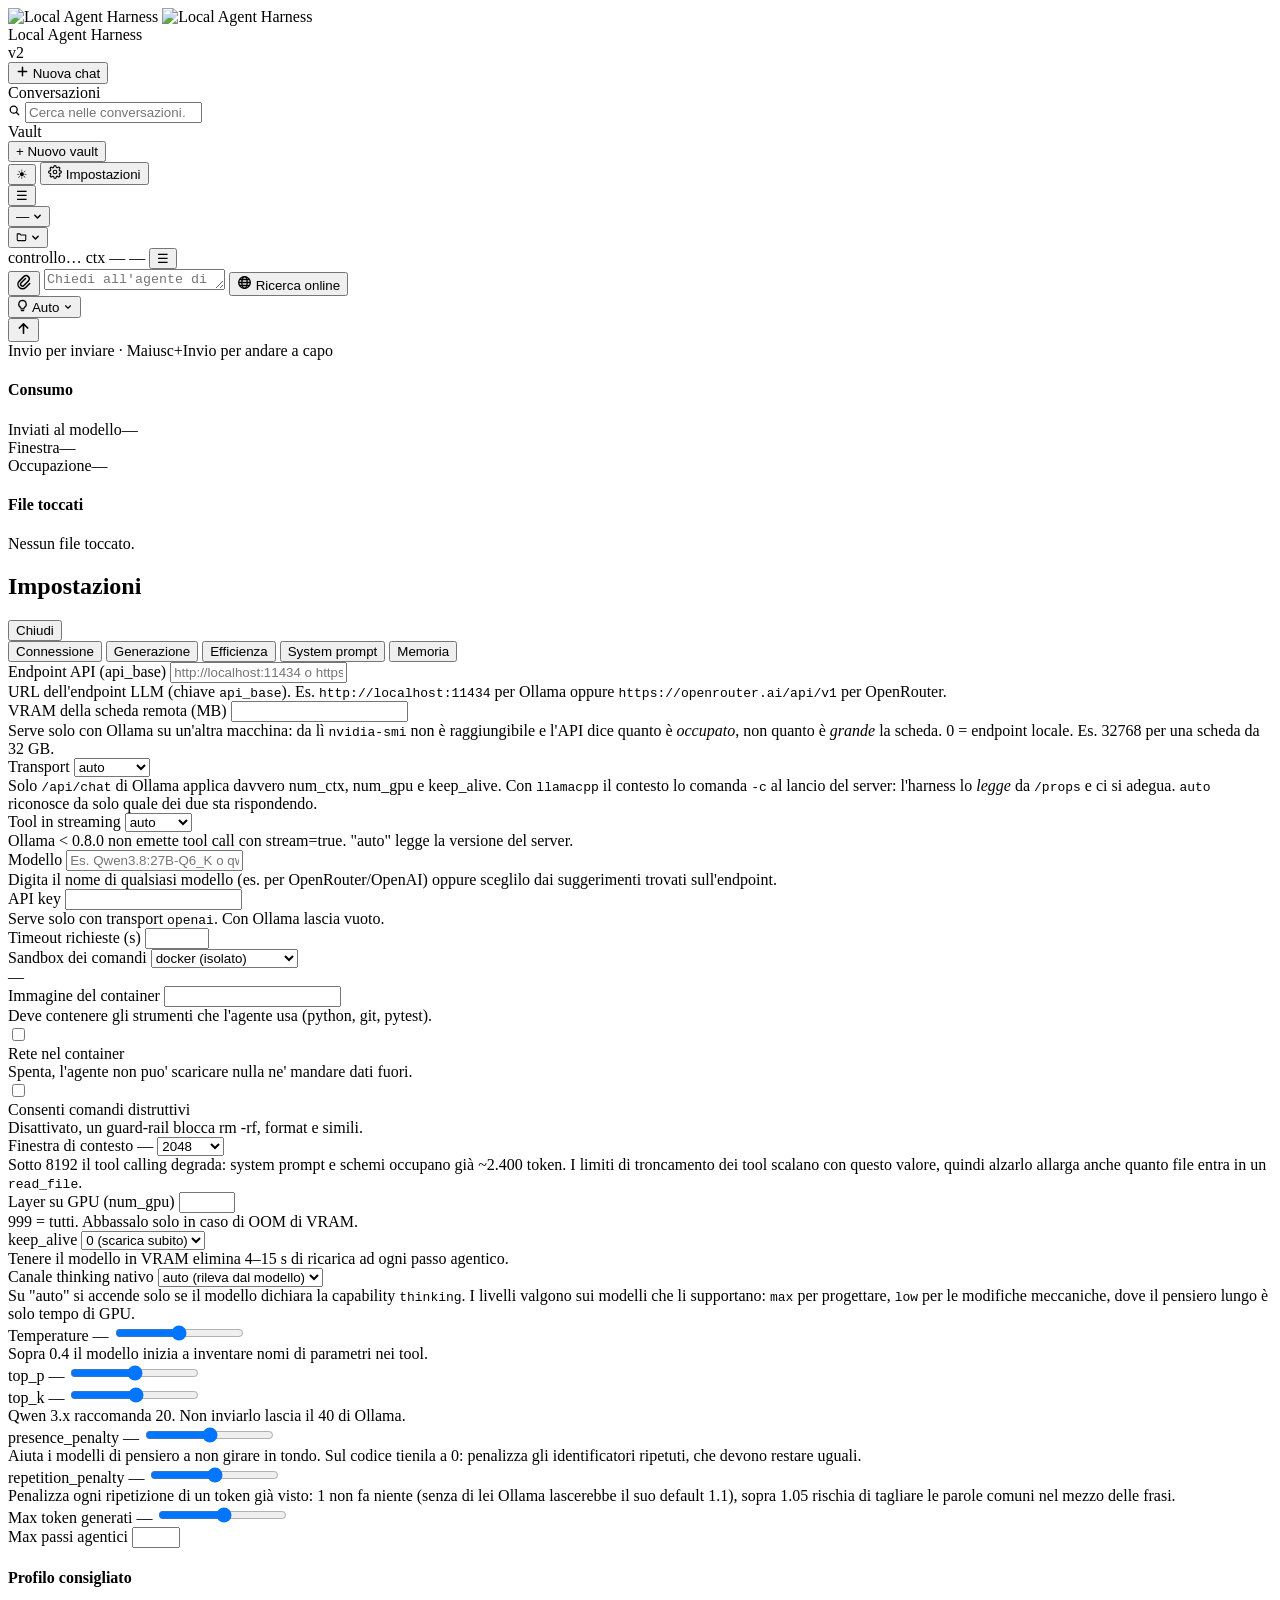
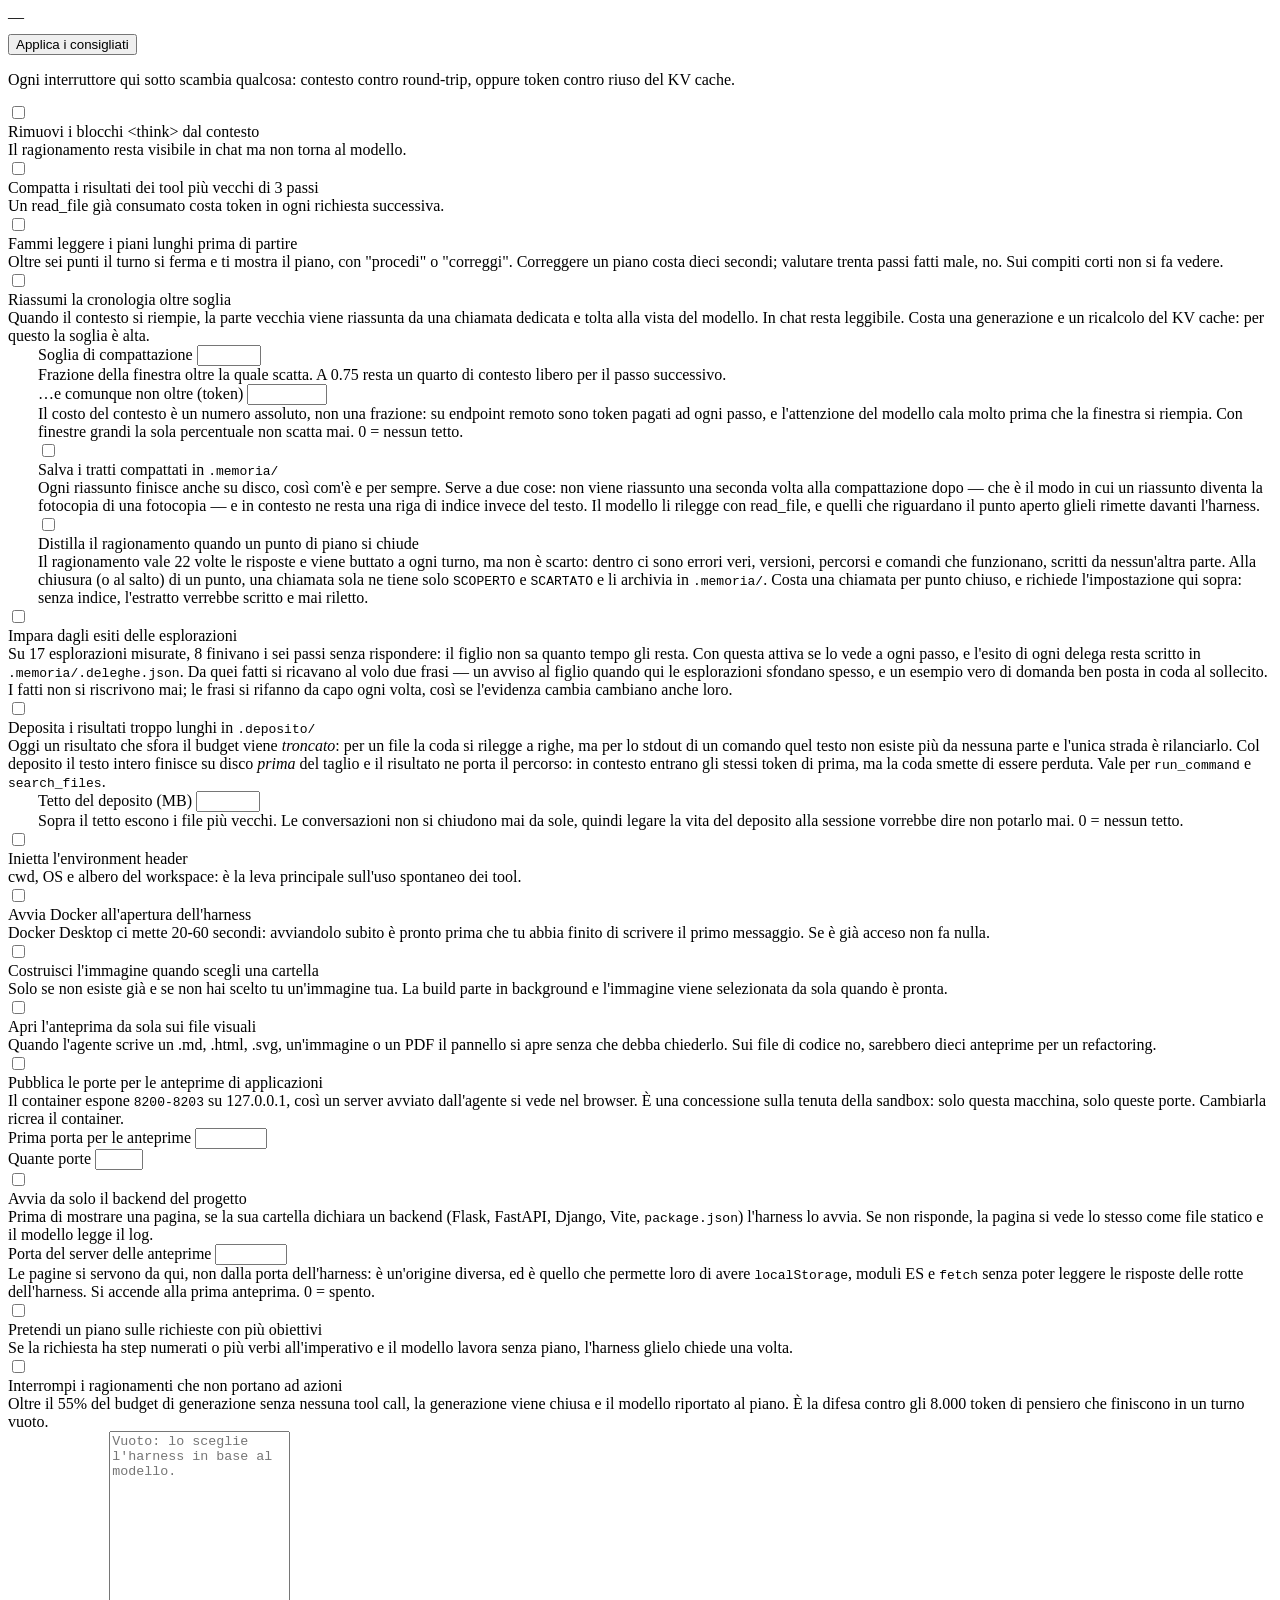
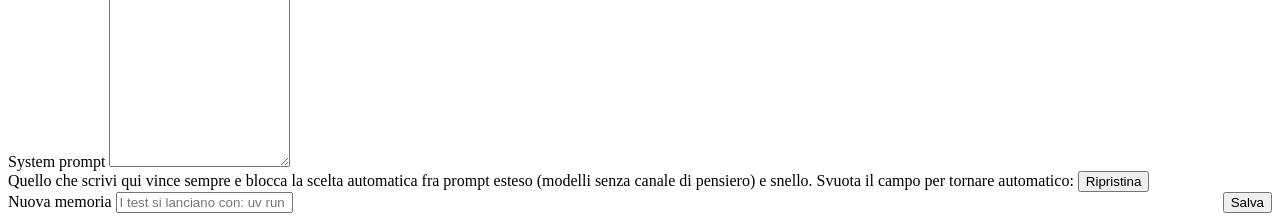
==== web/index.html @ ee2d98bc "audit: tutti i Med e tutti i Low Chiusi i ~30 rilievi Med e i ~70 Low dell'audit del 30/08/2026.  - " ====
<!DOCTYPE html>
<html lang="it" data-theme="light">
<head>
<meta charset="utf-8">
<!-- Nessuna Content-Security-Policy, ed e' una scelta.
     Questa pagina gira su localhost, la serve lo stesso processo che serve la
     sua API, e non ci sono terze parti: niente CDN, nessuno script esterno,
     nessun font remoto. La superficie che una CSP chiuderebbe qui e' il
     markup che il modello scrive -- e quello passa gia' da `esc()` e da
     `markdown()`, che costruiscono testo escapato e non HTML del modello (il
     test `test_il_markup_del_modello_resta_escapato` e' li' per quello).
     L'unico contenuto davvero non nostro, le anteprime scritte dall'agente,
     vive su un'ALTRA origine (server/previewhost.py, porta sua, niente
     cookie, niente CORS): e' li' che sta il confine, e un'intestazione qui
     non lo sposterebbe di un millimetro. -->
<meta name="viewport" content="width=device-width, initial-scale=1">
<!-- I due schemi sono entrambi veri: il tema lo sceglie l'utente con
     `data-theme` sull'<html>. Senza questa riga i controlli nativi -- cursore
     dei campi di testo, barre di scorrimento -- restano nello schema chiaro
     anche quando la pagina e' scura. -->
<meta name="color-scheme" content="dark light">
<title>Local Agent Harness</title>
<link rel="stylesheet" href="/static/style.css">
<!-- Icona della scheda: il robottino ritagliato, senza il riquadro di fondo.
     Un quadrato nero in mezzo alle altre schede è la cosa che si vede, e il
     logo diventa il francobollo dentro. Il tratto è terracotta e il fondo
     trasparente, quindi si legge sia sulle schede chiare sia su quelle scure,
     senza doverne tenere due versioni. -->
<link rel="icon" type="image/png" sizes="64x64" href="/static/favicon-64.png">
<link rel="icon" type="image/png" sizes="32x32" href="/static/favicon-32.png">
<link rel="icon" type="image/png" sizes="16x16" href="/static/favicon-16.png">
</head>
<body>

<div id="app">

  <!-- ------------------------------ sidebar ------------------------------ -->
  <aside id="sidebar">
    <div class="brand">
      <!-- Due file invece di uno ricolorato via CSS: il logo e' un'immagine,
           e un filtro CSS su una foto lascia sempre qualcosa di sporco. Lo
           scambio e' puramente CSS, quindi avviene prima che parta il JS e non
           c'e' un lampo del logo sbagliato al caricamento. -->
      <div class="logo">
        <img class="logo-chiaro" src="/static/logo-light.png" alt="Local Agent Harness">
        <img class="logo-scuro" src="/static/logo-dark.png" alt="Local Agent Harness">
      </div>
      <div style="min-width:0">
        <div class="brand-name" id="brand-name">Local Agent Harness</div>
        <div class="brand-sub" id="brand-sub">v2</div>
      </div>
    </div>

    <button class="new-chat" id="new-chat">
      <svg width="13" height="13" viewBox="0 0 14 14" fill="none" stroke="currentColor" stroke-width="1.6" stroke-linecap="round">
        <path d="M7 2.5v9M2.5 7h9"/>
      </svg>
      Nuova chat
    </button>

    <!-- L'etichetta dice DOVE si sta guardando: dentro un vault l'elenco è
         quello del vault, fuori è quello delle chat libere. Un elenco solo, ma
         non sempre lo stesso: senza l'etichetta l'unico modo di sapere quale
         dei due si ha davanti sarebbe non ritrovarci una chat. -->
    <div class="section-label" id="sessions-label">
      <span id="sessions-label-text">Conversazioni</span>
      <button class="section-back" id="vault-exit" hidden title="Torna alle conversazioni libere">esci</button>
    </div>
    <!-- La ricerca sta in cima all'elenco e non dietro un pulsante: con
         quaranta conversazioni dal titolo che comincia tutto uguale ("Nel
         workspace deve esistere...") scorrere non è un modo di ritrovarle.
         Cerca nel titolo, in quello che è stato detto e nei nomi degli
         allegati, perché sono i tre modi in cui uno se le ricorda. -->
    <div class="search-box">
      <svg class="search-icon" width="13" height="13" viewBox="0 0 16 16" fill="none"
           stroke="currentColor" stroke-width="1.6" stroke-linecap="round">
        <circle cx="7" cy="7" r="4.3"/><path d="m10.2 10.2 3 3"/>
      </svg>
      <input type="search" id="session-search" placeholder="Cerca nelle conversazioni…"
             autocomplete="off" spellcheck="false">
      <button class="search-clear" id="search-clear" title="Pulisci (Esc)" hidden>×</button>
    </div>
    <div id="sessions"></div>

    <!-- Il confine fra i due elenchi si trascina: quanto spazio meritino i
         vault dipende da quanti ne hai e da quante chat tieni aperte sotto,
         e non è una cosa che si possa decidere una volta per tutte da qui.
         Stessa grammatica delle maniglie verticali, ruotata: invisibile a
         riposo, doppio clic per tornare a metà e metà. -->
    <div class="row-grip" id="vaults-grip"
         title="Trascina per dare più o meno spazio ai vault (doppio clic: metà e metà)"></div>

    <!-- Un vault è un posto di lavoro: nome, descrizione, cartella e le chat
         che ci sono state fatte dentro. Cliccarne uno apre la sua schermata
         iniziale, non solo il workspace. La modalità manutentore-wiki è
         diventata una proprietà del vault, non la sua definizione. -->
    <div class="vaults-sec" id="vaults-sec">
      <div class="section-label vaults-label">Vault</div>
      <div class="vault-add">
        <button class="vault-new" id="vault-new" title="Scegli la cartella con Esplora risorse">+ Nuovo vault</button>
      </div>
      <div id="vaults"></div>
    </div>

    <div class="sidebar-foot">
      <button class="icon-btn" id="theme-toggle" title="Tema chiaro/scuro">☀</button>
      <button class="foot-btn" id="open-settings" title="Impostazioni">
        <!-- Ingranaggio vero: il glifo precedente era un cerchio con raggi,
             cioe' visivamente identico al sole del selettore di tema. -->
        <svg width="14" height="14" viewBox="0 0 24 24" fill="none" stroke="currentColor"
             stroke-width="1.9" stroke-linecap="round" stroke-linejoin="round">
          <circle cx="12" cy="12" r="3.1"/>
          <path d="M19.4 15a1.65 1.65 0 0 0 .33 1.82l.06.06a2 2 0 1 1-2.83 2.83l-.06-.06a1.65 1.65 0 0 0-1.82-.33 1.65 1.65 0 0 0-1 1.51V21a2 2 0 1 1-4 0v-.09A1.65 1.65 0 0 0 9 19.4a1.65 1.65 0 0 0-1.82.33l-.06.06a2 2 0 1 1-2.83-2.83l.06-.06a1.65 1.65 0 0 0 .33-1.82 1.65 1.65 0 0 0-1.51-1H3a2 2 0 1 1 0-4h.09A1.65 1.65 0 0 0 4.6 9a1.65 1.65 0 0 0-.33-1.82l-.06-.06a2 2 0 1 1 2.83-2.83l.06.06a1.65 1.65 0 0 0 1.82.33H9a1.65 1.65 0 0 0 1-1.51V3a2 2 0 1 1 4 0v.09a1.65 1.65 0 0 0 1 1.51 1.65 1.65 0 0 0 1.82-.33l.06-.06a2 2 0 1 1 2.83 2.83l-.06.06a1.65 1.65 0 0 0-.33 1.82V9a1.65 1.65 0 0 0 1.51 1H21a2 2 0 1 1 0 4h-.09a1.65 1.65 0 0 0-1.51 1z"/>
        </svg>
        Impostazioni
      </button>
    </div>
  </aside>

  <!-- Divisori trascinabili delle colonne laterali. Sono figli di #app e non
       delle colonne: dentro un contenitore che scorre scorrerebbero con il
       contenuto, e posizionati sulle variabili di larghezza seguono da soli
       la colonna senza che nessuno li aggiorni. -->
  <div class="col-grip" id="sidebar-grip" title="Trascina per ridimensionare · doppio clic per la larghezza di serie"></div>
  <div class="col-grip" id="panel-grip" title="Trascina per ridimensionare · doppio clic per la larghezza di serie"></div>

  <!-- -------------------------------- main ------------------------------- -->
  <main id="main">
    <header id="topbar">
      <button class="icon-btn" id="toggle-sidebar" title="Nascondi la barra laterale">☰</button>
      <!-- Chi lavora e su cosa: due righe, due gocce. Ognuna sta dentro la sua
           ancora, che è larga esattamente quanto la goccia — è ciò che permette
           alla tendina di allinearsi al bordo di quello che si sta guardando
           invece che a quello della colonna, e ciò che le rimette su due righe
           (da inline-flex finivano affiancate, e il bordo di una toccava la
           freccia dell'altra). -->
      <div class="topbar-id">
        <!-- Il modello non è un'etichetta, è una scelta: cambiarlo era un giro
             nelle impostazioni per una cosa che si fa più volte in un'ora. La
             goccia mostra quale gira e apre l'elenco di quelli che l'endpoint
             offre davvero. -->
        <div class="chip-anchor">
          <button class="model-chip" id="model-chip" type="button" aria-haspopup="listbox" aria-expanded="false">
            <span class="title" id="top-title">—</span>
            <svg class="model-caret" width="9" height="9" viewBox="0 0 10 10" fill="none"
                 stroke="currentColor" stroke-width="1.6" stroke-linecap="round" stroke-linejoin="round">
              <path d="M2 3.7 5 6.7l3-3"/>
            </svg>
          </button>
          <div class="model-menu" id="model-menu" role="listbox" hidden></div>
        </div>
        <!-- Il percorso non è una didascalia: è la seconda cosa che si cambia
             più spesso dopo il modello, e stava in fondo alla colonna di
             destra. Qui è già scritto — premerlo apre le ultime cartelle usate
             e il selettore di sistema, cioè il gesto sull'oggetto che si sta
             guardando invece che su un pulsante altrove. -->
        <div class="chip-anchor">
          <button class="ws-chip" id="ws-chip" type="button" aria-haspopup="menu" aria-expanded="false"
                  title="Cambia cartella di lavoro">
            <svg class="ws-folder" width="11" height="11" viewBox="0 0 16 16" fill="none"
                 stroke="currentColor" stroke-width="1.5" stroke-linejoin="round">
              <path d="M1.8 4.2h4l1.2 1.6h7.2v7A1.2 1.2 0 0 1 13 14H3a1.2 1.2 0 0 1-1.2-1.2z"/>
            </svg>
            <span class="sub" id="top-sub"></span>
            <svg class="model-caret" width="9" height="9" viewBox="0 0 10 10" fill="none"
                 stroke="currentColor" stroke-width="1.6" stroke-linecap="round" stroke-linejoin="round">
              <path d="M2 3.7 5 6.7l3-3"/>
            </svg>
          </button>
          <div class="model-menu ws-menu" id="ws-menu" role="menu" hidden></div>
        </div>
      </div>
      <span class="pill wait" id="pill-status" role="status" aria-live="polite"><span class="dot"></span>controllo…</span>
      <span class="pill acc" id="pill-ctx">ctx</span>
      <span class="pill" id="pill-backend">—</span>
      <!-- Sapere se l'agente e' nel recinto o no deve costare un'occhiata,
           non un giro nelle impostazioni. -->
      <span class="pill" id="pill-sandbox">—</span>
      <span class="pill" id="pill-stream" style="display:none"></span>
      <!-- Stesso glifo del pulsante a sinistra, non una sua variante: è lo
           stesso gesto su una colonna diversa, e la colonna la dice già la
           posizione. Due simboli diversi per la stessa azione obbligherebbero
           a impararli entrambi. Sta qui e non più in fondo alla sidebar, dove
           spariva proprio quando si chiudeva la sidebar. -->
      <button class="icon-btn" id="toggle-panel" title="Nascondi il pannello destro">☰</button>
    </header>

    <!-- Chat e anteprima affiancate, divise da una riga verticale. La chat
         resta una colonna intera — thread sopra, composer sotto — e l'anteprima
         le sta accanto a tutta altezza: si legge la conversazione e si guarda
         il risultato senza che nessuno dei due si accorci. Il divisorio si
         trascina. -->
    <div id="main-split">
      <!-- Schermata iniziale di un vault: prende il posto della chat, non le si
           affianca. È la stessa colonna, con un contenuto diverso — un posto in
           cui si arriva, si scrive la prima riga di una chat nuova o si ritrova
           una vecchia. Nascosta finché non si apre un vault. -->
      <div id="vault-col" hidden>
        <div class="vault-home">
          <header class="vault-head">
            <h1 id="vh-nome">—</h1>
            <p class="vault-descr" id="vh-descr"></p>
          </header>

          <!-- Il campo della chat nuova sta in alto e non in fondo all'elenco:
               nove volte su dieci si apre un vault per scriverci, non per
               rileggere. -->
          <div class="vault-composer">
            <textarea id="vh-input" rows="3" placeholder="Nuova conversazione in questo vault…"
                      spellcheck="false"></textarea>
            <button class="btn primary" id="vh-send">Avvia</button>
          </div>

          <div class="vault-chats">
            <div class="section-label">Conversazioni <span class="section-hint" id="vh-count"></span></div>
            <div id="vh-sessions"></div>
          </div>
        </div>
      </div>

      <div id="chat-col">
        <div id="scroller"><div id="thread"></div></div>

        <div id="composer-wrap">
          <div class="composer-toolbar" id="composer-toolbar" hidden>
            <button type="button" class="quick-chip" id="btn-quick-continue" title="Invia subito 'continua' all'agente">
              <span class="chip-icon">▶</span>
              <span class="chip-label">continua</span>
            </button>
          </div>
          <div id="composer">
            <!-- Gli allegati in attesa stanno DENTRO il contenitore, sopra la
                 riga di scrittura: e' il posto in cui li mettono le app di
                 messaggistica, e non per moda -- un file in procinto di
                 partire e' parte del messaggio che si sta scrivendo, non un
                 elenco che vive da un'altra parte dello schermo. Nascosta
                 quando non c'e' niente: una striscia vuota sopra la casella
                 sarebbe un bordo in piu' e basta. -->
            <div id="attach-strip" hidden></div>
            <div class="composer-row">
              <button id="attach" title="Allega file alla conversazione">
                <svg width="16" height="16" viewBox="0 0 16 16" fill="none" stroke="currentColor" stroke-width="1.5" stroke-linecap="round" stroke-linejoin="round">
                  <path d="M9.5 4.5 5.2 8.8a1.9 1.9 0 0 0 2.7 2.7l4.6-4.6a3.2 3.2 0 0 0-4.5-4.5L3.3 7.1a4.5 4.5 0 0 0 6.4 6.4l4-4"/>
                </svg>
              </button>
              <input type="file" id="attach-input" multiple hidden>
              <!-- Goccia "Ricerca online": toggle di modalita', non un allegato.
                   Ancorata a destra della riga, fra la casella e l'invio:
                   cambia COME parte il messaggio. Spenta, il modello non sa
                   nemmeno che il tool esiste: lo schema e la riga di prompt
                   vengono appesi solo quando questa e' attiva. -->
              <textarea rows="1" placeholder="Chiedi all'agente di lavorare sul workspace…"></textarea>
              <button type="button" id="toggle-web-search" class="goccia-web" aria-pressed="false"
                      title="Ricerca online: permette al modello di cercare sul web">
                <svg class="globo" width="15" height="15" viewBox="0 0 16 16" fill="none" stroke="currentColor" stroke-width="1.4" stroke-linecap="round">
                  <circle cx="8" cy="8" r="6.2"/>
                  <ellipse cx="8" cy="8" rx="2.8" ry="6.2"/>
                  <path d="M1.8 8h12.4M2.9 4.8h10.2M2.9 11.2h10.2"/>
                </svg>
                <span>Ricerca online</span>
              </button>
              <div class="chip-anchor think-anchor">
                <button class="goccia-web" id="toggle-think" type="button" aria-haspopup="listbox" aria-expanded="false" title="Livello di pensiero per questo messaggio">
                  <svg width="13" height="13" viewBox="0 0 16 16" fill="none" stroke="currentColor" stroke-width="1.5" stroke-linecap="round" stroke-linejoin="round">
                    <path d="M8 1.8a4.6 4.6 0 0 0-2.55 8.42c.48.33.75.87.75 1.44v.54h3.6v-.54c0-.57.27-1.11.75-1.44A4.6 4.6 0 0 0 8 1.8z"/>
                    <path d="M6.5 14.2h3"/>
                  </svg>
                  <span id="think-label">Auto</span>
                  <svg class="chev" width="10" height="10" viewBox="0 0 16 16" fill="none" stroke="currentColor" stroke-width="1.7" stroke-linecap="round" stroke-linejoin="round"><path d="M4 6l4 4 4-4"/></svg>
                </button>
                <div class="model-menu think-menu" id="think-menu" role="listbox" aria-label="Livello di pensiero" hidden></div>
              </div>
              <button id="send" title="Invia (Invio)">
                <svg id="icon-send" width="15" height="15" viewBox="0 0 16 16" fill="none" stroke="currentColor" stroke-width="1.7" stroke-linecap="round" stroke-linejoin="round">
                  <path d="M8 13V3M3.5 7.5L8 3l4.5 4.5"/>
                </svg>
                <svg id="icon-stop" width="15" height="15" viewBox="0 0 16 16" fill="currentColor" style="display:none">
                  <rect x="4.5" y="4.5" width="7" height="7" rx="1.4"/>
                </svg>
              </button>
            </div>
          </div>
          <div class="composer-hint" id="composer-hint">Invio per inviare · Maiusc+Invio per andare a capo</div>
        </div>
      </div>

      <div id="preview-pane" hidden>
        <div class="preview-grip" id="preview-grip" title="Trascina per ridimensionare · doppio clic per metà schermo"></div>
        <div class="preview-inner">
          <div class="preview-bar">
            <span class="preview-icon" id="ov-icon">◱</span>
            <span class="preview-name" id="ov-title">—</span>
            <span class="preview-sub" id="ov-sub"></span>
            <span style="flex:1"></span>
            <button class="mini-btn" id="ov-reload" title="Ricarica">↻</button>
            <a class="mini-btn" id="ov-external" target="_blank" rel="noopener" title="Apri in una scheda">↗</a>
            <button class="mini-btn" id="ov-close" title="Chiudi (Esc)">✕</button>
          </div>
          <div class="preview-body" id="ov-body"></div>
        </div>
      </div>
    </div>
  </main>

  <!-- ---------------------------- pannello destro ------------------------ -->
  <aside id="panel">
    <!-- L'identità del vault. Sta in cima e compare solo dentro un vault,
         perché è la scheda del posto in cui si sta: nome, a cosa serve, come
         ci si lavora, dov'è. I due testi sono separati di proposito — la
         descrizione è per te e non arriva mai al modello, le istruzioni sì:
         una riga scritta di fretta per ritrovare la cartella non deve
         diventare un ordine che l'agente segue per i mesi successivi. Si
         salvano uscendo dal campo, dentro .vault.json — cioè nella cartella,
         così il vault resta sé stesso anche se lo sposti. -->
    <div class="card" id="vault-card" style="display:none">
      <h4>Vault</h4>
      <label class="field-lite" for="v-nome">Nome</label>
      <input id="v-nome" type="text" maxlength="120" spellcheck="false">
      <label class="field-lite" for="v-descr">Descrizione <span class="hint-inline">solo per te</span></label>
      <textarea id="v-descr" rows="2" maxlength="400" placeholder="Cos'è questo posto"></textarea>
      <label class="field-lite" for="v-istr">Istruzioni <span class="hint-inline">vanno al modello</span></label>
      <textarea id="v-istr" rows="4" maxlength="2000" placeholder="Come si lavora qui dentro"></textarea>
      <div class="switch compact">
        <input type="checkbox" id="v-wiki">
        <div><label for="v-wiki" style="margin:0">Modalità wiki</label>
          <div class="help">L'agente diventa il manutentore di una wiki LLM: <code>raw/</code> immutabile, <code>wiki/</code> sua, schema in <code>CLAUDE.md</code>. Accendendola la struttura viene creata.</div></div>
      </div>
      <div class="kv"><span>Cartella</span><span class="vault-path" id="v-path" title="">—</span></div>
      <div class="kv" id="v-wiki-counts" style="display:none"><span>Wiki</span><span id="v-counts">—</span></div>
    </div>

    <!-- La memoria del vault: quello che l'agente ha capito di QUESTO posto.
         Tre fogli, e la differenza è quanto vivono: le note della chat muoiono
         con lei, questa vale per tutte le conversazioni della cartella, le
         memorie a lungo termine valgono ovunque. La scrive il modello con
         manage_notes ambito='vault'; qui si legge e si toglie quello che non
         è più vero — una nota sbagliata è peggio di nessuna nota. -->
    <div class="card" id="vault-mem-card" style="display:none">
      <h4>Memoria del vault <span class="plan-count" id="v-mem-count">—</span></h4>
      <div id="v-mem"></div>
    </div>

    <!-- Il piano sta in cima perché è la risposta alla domanda che l'utente si
         fa davvero mentre l'agente lavora: "a che punto è?". Prima l'unico
         segnale era una tendina del pensiero che si apriva e si chiudeva.
         Nascosto finché non c'è un piano: su una richiesta semplice sarebbe
         una scatola vuota. -->
    <div class="card" id="plan-card" style="display:none">
      <h4>Piano <span class="plan-count" id="plan-count">—</span></h4>
      <!-- A che punto è, prima di leggere una riga. Il conteggio accanto al
           titolo c'era già, ma è la cosa meno visibile della scheda: la barra
           risponde da lontano, e con un piano da dieci punti risponde anche
           quando i punti chiusi sono scorsi fuori dalla vista. Due segmenti,
           perché "saltato" non è "fatto" e non deve contarci dentro. -->
      <div class="plan-bar" id="plan-bar" role="img" aria-label="avanzamento del piano">
        <span class="plan-bar-done" id="plan-bar-done"></span>
        <span class="plan-bar-skipped" id="plan-bar-skipped"></span>
      </div>
      <div id="plan"></div>
    </div>

    <!-- Le note stanno sotto il piano perché rispondono all'altra domanda:
         non "a che punto è" ma "cosa ha capito". Le scrive il modello mentre
         lavora, e sono ciò che sopravvive quando la cronologia viene
         compattata — quindi vederle serve anche a sapere cosa NON verrà
         perso. Nascoste finché il foglio è vuoto. -->
    <div class="card" id="notes-card" style="display:none">
      <h4>Note <span class="plan-count" id="notes-count">—</span></h4>
      <div id="notes"></div>
    </div>

    <!-- Contesto e ultima esecuzione erano due riquadri con due intestazioni
         per rispondere alla stessa domanda: quanto sta costando. Uniti, la
         barra fa da titolo e i numeri del turno appena finito le stanno sotto,
         separati da una riga invece che da un bordo, un'ombra e 19px di aria. -->
    <div class="card">
      <h4>Consumo</h4>
      <div class="meter" id="ctx-meter"><div id="ctx-bar" style="width:0%"></div></div>
      <div class="kv"><span>Inviati al modello</span><span id="ctx-used">—</span></div>
      <div class="kv"><span>Finestra</span><span id="ctx-window">—</span></div>
      <div class="kv"><span>Occupazione</span><span id="ctx-pct">—</span></div>

      <div id="usage-block" style="display:none">
        <div class="card-split">Ultima esecuzione</div>
        <div class="kv"><span>Prompt</span><span id="u-prompt">—</span></div>
        <div class="kv"><span>Generati</span><span id="u-gen">—</span></div>
        <div class="kv"><span>Velocità</span><span id="u-speed">—</span></div>
        <div class="kv"><span>Totale</span><span id="u-total">—</span></div>
        <!-- Quante volte l'harness ha dovuto correggere il modello. Compare solo
             quando è successo: su un modello che non ne ha bisogno la riga non
             c'è, ed è esattamente l'informazione che serve per decidere se le
             reti di sicurezza si possono togliere. -->
        <div class="kv" id="u-nudge-row" style="display:none">
          <span title="Solleciti automatici che l'harness ha dovuto iniettare">Correzioni</span>
          <span id="u-nudges">—</span>
        </div>
        <!-- Quanto rende il draft model. Compare solo se il server ne ha uno e
             ne dichiara i contatori: senza speculative decoding la riga non
             c'è, e non c'è nemmeno un numero inventato al suo posto. -->
        <div class="kv" id="u-draft-row" style="display:none">
          <span title="Token proposti dal draft model e accettati dal modello grande">Draft</span>
          <span id="u-draft">—</span>
        </div>
      </div>
    </div>

    <!-- I file toccati erano righe di testo monospaziato: si leggevano e basta.
         Sono le stesse gocce di fine turno, quindi hanno lo stesso aspetto e lo
         stesso gesto — il nome apre l'anteprima, l'iconcina apre la cartella. -->
    <div class="card">
      <h4 id="files-title">File toccati</h4>
      <div id="files"><div class="empty">Nessun file toccato.</div></div>
    </div>
  </aside>

</div>

<!-- ------------------------------ impostazioni ---------------------------- -->
<div id="overlay">
  <div class="modal">
    <div class="modal-head">
      <h2>Impostazioni</h2>
      <button class="btn" id="close-settings">Chiudi</button>
    </div>
    <div class="modal-body">
      <!-- role/aria-selected: cinque <button> con una classe CSS diversa non
           dicono niente a uno screen reader su quale scheda è aperta. Il
           gestore in app.js sposta `aria-selected` insieme alla classe. -->
      <div class="tabs" role="tablist" aria-label="Sezioni delle impostazioni">
        <button class="tab active" data-tab="conn" role="tab" id="tabbtn-conn"
                aria-controls="tab-conn" aria-selected="true">Connessione</button>
        <button class="tab" data-tab="gen" role="tab" id="tabbtn-gen"
                aria-controls="tab-gen" aria-selected="false">Generazione</button>
        <button class="tab" data-tab="eff" role="tab" id="tabbtn-eff"
                aria-controls="tab-eff" aria-selected="false">Efficienza</button>
        <button class="tab" data-tab="prompt" role="tab" id="tabbtn-prompt"
                aria-controls="tab-prompt" aria-selected="false">System prompt</button>
        <button class="tab" data-tab="mem" role="tab" id="tabbtn-mem"
                aria-controls="tab-mem" aria-selected="false">Memoria</button>
      </div>

      <!-- connessione -->
      <section class="tab-panel active" id="tab-conn" role="tabpanel" aria-labelledby="tabbtn-conn">
        <div class="grid2">
          <div>
            <div class="field">
              <label for="s-api-base">Endpoint API (api_base)</label>
              <input type="text" id="s-api-base" placeholder="http://localhost:11434 o https://openrouter.ai/api/v1">
              <div class="help">URL dell'endpoint LLM (chiave <code>api_base</code>). Es. <code>http://localhost:11434</code> per Ollama oppure <code>https://openrouter.ai/api/v1</code> per OpenRouter.</div>
            </div>
            <div class="field">
              <label for="s-gpu-vram">VRAM della scheda remota (MB)</label>
              <input type="number" id="s-gpu-vram" min="0" step="1024">
              <div class="help">Serve solo con Ollama su un'altra macchina: da lì <code>nvidia-smi</code> non è raggiungibile e l'API dice quanto è <em>occupato</em>, non quanto è <em>grande</em> la scheda. 0 = endpoint locale. Es. 32768 per una scheda da 32 GB.</div>
            </div>
            <div class="field">
              <label for="s-transport">Transport</label>
              <select id="s-transport">
                <option value="auto">auto</option>
                <option value="ollama">ollama</option>
                <option value="openai">openai</option>
                <option value="llamacpp">llamacpp</option>
              </select>
              <div class="help">Solo <code>/api/chat</code> di Ollama applica davvero num_ctx, num_gpu e keep_alive. Con <code>llamacpp</code> il contesto lo comanda <code>-c</code> al lancio del server: l'harness lo <em>legge</em> da <code>/props</code> e ci si adegua. <code>auto</code> riconosce da solo quale dei due sta rispondendo.</div>
            </div>
            <div class="field">
              <label for="s-stream-tools">Tool in streaming</label>
              <select id="s-stream-tools">
                <option value="auto">auto</option>
                <option value="sempre">sempre</option>
                <option value="mai">mai</option>
              </select>
              <div class="help">Ollama &lt; 0.8.0 non emette tool call con stream=true. "auto" legge la versione del server.</div>
            </div>
            <div class="field">
              <label for="s-model">Modello</label>
              <input type="text" id="s-model" list="s-model-list" placeholder="Es. Qwen3.8:27B-Q6_K o qwen/qwen-2.5-72b-instruct" autocomplete="off" spellcheck="false">
              <datalist id="s-model-list"></datalist>
              <div class="help">Digita il nome di qualsiasi modello (es. per OpenRouter/OpenAI) oppure sceglilo dai suggerimenti trovati sull'endpoint.</div>
            </div>
            <!-- La cartella di lavoro NON sta qui. Stava qui e in alto a
                 sinistra, e le due copie facevano lo stesso identico gesto:
                 scegliere una cartella e aprirla in Esplora risorse. È rimasta
                 quella in alto, che è dove si legge dove si sta lavorando —
                 cercare una cosa dentro le impostazioni per cambiarla è un
                 passaggio in più per una scelta che si fa mentre si lavora. -->
            <div class="field">
              <label for="s-api-key">API key</label>
              <!-- NON usare type="password": il gestore password di Chrome
                   tratterebbe il campo come una credenziale, offrirebbe di
                   salvarlo, lo autocompilerebbe con password salvate e
                   mostrerebbe l'avviso "password compromessa". Mascheriamo
                   il testo via CSS: stesso aspetto, zero password manager. -->
              <input type="text" id="s-api-key" class="masked" autocomplete="off"
                     spellcheck="false" autocapitalize="off" data-lpignore="true"
                     data-1p-ignore data-bwignore data-form-type="other">
              <div class="help">Serve solo con transport <code>openai</code>. Con Ollama lascia vuoto.</div>
            </div>
            <div class="field">
              <label for="s-timeout">Timeout richieste (s)</label>
              <input type="number" id="s-timeout" min="10" max="1800" step="10">
            </div>
          </div>

          <!-- Seconda colonna: tutto quello che riguarda il recinto in cui
               girano i comandi. Prima stava di seguito ai campi di
               connessione, con la diagnostica del tool calling a destra; tolta
               quella, la sandbox si prende la colonna che si era liberata. -->
          <div>
            <div class="field">
              <label for="s-sandbox">Sandbox dei comandi</label>
              <select id="s-sandbox">
                <option value="docker">docker (isolato)</option>
                <option value="host">host (nessun recinto)</option>
              </select>
              <div class="help" id="sandbox-help">—</div>
            </div>
            <div class="field">
              <label for="s-docker-image">Immagine del container</label>
              <input type="text" id="s-docker-image">
              <div class="help">Deve contenere gli strumenti che l'agente usa (python, git, pytest).</div>
            </div>
            <div class="switch">
              <input type="checkbox" id="s-sandbox-network">
              <div><label for="s-sandbox-network" style="margin:0">Rete nel container</label>
                <div class="help">Spenta, l'agente non puo' scaricare nulla ne' mandare dati fuori.</div></div>
            </div>
            <!-- I due tasti "Costruisci l'immagine" e "Ricrea il container"
                 non stanno più qui. Immagine e container si preparano da soli
                 quando si cambia cartella; farli a mano è un rimedio, e i
                 rimedi stanno accanto alla cosa da rimediare — nella tendina
                 della cartella in alto a sinistra, sotto "Impostazioni". -->

            <div class="switch">
              <input type="checkbox" id="s-danger">
              <div><label for="s-danger" style="margin:0">Consenti comandi distruttivi</label>
                <div class="help">Disattivato, un guard-rail blocca rm -rf, format e simili.</div></div>
            </div>
          </div>

        </div>
      </section>

      <!-- generazione -->
      <section class="tab-panel" id="tab-gen" role="tabpanel" aria-labelledby="tabbtn-gen">
        <div class="grid2">
          <div>
            <div class="field">
              <label for="s-numctx">Finestra di contesto — <span id="s-numctx-val"></span></label>
              <select id="s-numctx">
                <option>2048</option><option>4096</option><option>8192</option>
                <option>16384</option><option>24576</option><option>32768</option>
                <option>49152</option><option>65536</option><option>98304</option>
                <option>131072</option>
              </select>
              <div class="help">Sotto 8192 il tool calling degrada: system prompt e schemi occupano già ~2.400 token. I limiti di troncamento dei tool scalano con questo valore, quindi alzarlo allarga anche quanto file entra in un <code>read_file</code>.</div>
            </div>
            <div class="field">
              <label for="s-numgpu">Layer su GPU (num_gpu)</label>
              <input type="number" id="s-numgpu" min="0" max="999">
              <div class="help">999 = tutti. Abbassalo solo in caso di OOM di VRAM.</div>
            </div>
            <div class="field">
              <label for="s-keepalive">keep_alive</label>
              <select id="s-keepalive">
                <option value="0">0 (scarica subito)</option>
                <option value="5m">5m</option><option value="30m">30m</option>
                <option value="2h">2h</option><option value="-1">-1 (per sempre)</option>
              </select>
              <div class="help">Tenere il modello in VRAM elimina 4–15 s di ricarica ad ogni passo agentico.</div>
            </div>
            <div class="field">
              <label for="s-think">Canale thinking nativo</label>
              <select id="s-think">
                <option value="auto">auto (rileva dal modello)</option>
                <option value="si">sempre</option>
                <option value="no">mai</option>
                <option value="low">livello: low</option>
                <option value="medium">livello: medium</option>
                <option value="high">livello: high</option>
                <option value="max">livello: max</option>
              </select>
              <div class="help">Su "auto" si accende solo se il modello dichiara la capability <code>thinking</code>. I livelli valgono sui modelli che li supportano: <code>max</code> per progettare, <code>low</code> per le modifiche meccaniche, dove il pensiero lungo è solo tempo di GPU.</div>
            </div>
          </div>
          <div>
            <div class="field">
              <label for="s-temp">Temperature — <span id="s-temp-val"></span></label>
              <input type="range" id="s-temp" min="0" max="1.5" step="0.05">
              <div class="help">Sopra 0.4 il modello inizia a inventare nomi di parametri nei tool.</div>
            </div>
            <div class="field">
              <label for="s-topp">top_p — <span id="s-topp-val"></span></label>
              <input type="range" id="s-topp" min="0.1" max="1" step="0.05">
            </div>
            <div class="field">
              <label for="s-topk">top_k — <span id="s-topk-val"></span></label>
              <input type="range" id="s-topk" min="1" max="100" step="1">
              <div class="help">Qwen 3.x raccomanda 20. Non inviarlo lascia il 40 di Ollama.</div>
            </div>
            <div class="field">
              <label for="s-presence">presence_penalty — <span id="s-presence-val"></span></label>
              <input type="range" id="s-presence" min="0" max="2" step="0.1">
              <div class="help">Aiuta i modelli di pensiero a non girare in tondo. Sul codice tienila a 0: penalizza gli identificatori ripetuti, che devono restare uguali.</div>
            </div>
            <div class="field">
              <label for="s-repetition">repetition_penalty — <span id="s-repetition-val"></span></label>
              <input type="range" id="s-repetition" min="1" max="2" step="0.05">
              <div class="help">Penalizza ogni ripetizione di un token già visto: 1 non fa niente (senza di lei Ollama lascerebbe il suo default 1.1), sopra 1.05 rischia di tagliare le parole comuni nel mezzo delle frasi.</div>
            </div>
            <div class="field">
              <label for="s-maxtok">Max token generati — <span id="s-maxtok-val"></span></label>
              <input type="range" id="s-maxtok" min="256" max="16384" step="256">
            </div>
            <div class="field">
              <label for="s-loops">Max passi agentici</label>
              <input type="number" id="s-loops" min="1" max="40">
            </div>
            <div class="card" style="margin-top:14px">
              <h4>Profilo consigliato</h4>
              <div class="help" id="profile-note">—</div>
              <div class="btn-row" style="margin-top:8px">
                <button class="mini-btn" id="profile-apply">Applica i consigliati</button>
              </div>
            </div>
          </div>
        </div>
      </section>

      <!-- efficienza -->
      <section class="tab-panel" id="tab-eff" role="tabpanel" aria-labelledby="tabbtn-eff">
        <p class="help" style="margin-bottom:14px">Ogni interruttore qui sotto scambia qualcosa: contesto contro round-trip, oppure token contro riuso del KV cache.</p>
        <div class="switch">
          <input type="checkbox" id="s-strip">
          <div><label for="s-strip" style="margin:0">Rimuovi i blocchi &lt;think&gt; dal contesto</label>
            <div class="help">Il ragionamento resta visibile in chat ma non torna al modello.</div></div>
        </div>
        <div class="switch">
          <input type="checkbox" id="s-compact">
          <div><label for="s-compact" style="margin:0">Compatta i risultati dei tool più vecchi di 3 passi</label>
            <div class="help">Un read_file già consumato costa token in ogni richiesta successiva.</div></div>
        </div>
        <div class="switch">
          <input type="checkbox" id="s-plan-gate">
          <div><label for="s-plan-gate" style="margin:0">Fammi leggere i piani lunghi prima di partire</label>
            <div class="help">Oltre sei punti il turno si ferma e ti mostra il piano, con "procedi" o "correggi". Correggere un piano costa dieci secondi; valutare trenta passi fatti male, no. Sui compiti corti non si fa vedere.</div></div>
        </div>
        <div class="switch">
          <input type="checkbox" id="s-compact-history">
          <div><label for="s-compact-history" style="margin:0">Riassumi la cronologia oltre soglia</label>
            <div class="help">Quando il contesto si riempie, la parte vecchia viene riassunta da una chiamata dedicata e tolta alla vista del modello. In chat resta leggibile. Costa una generazione e un ricalcolo del KV cache: per questo la soglia è alta.</div></div>
        </div>
        <div class="field" style="margin-left:30px">
          <label for="s-compact-threshold">Soglia di compattazione</label>
          <input type="number" id="s-compact-threshold" min="0.4" max="0.95" step="0.05">
          <div class="help">Frazione della finestra oltre la quale scatta. A 0.75 resta un quarto di contesto libero per il passo successivo.</div>
        </div>
        <div class="field" style="margin-left:30px">
          <label for="s-compact-max-tokens">…e comunque non oltre (token)</label>
          <input type="number" id="s-compact-max-tokens" min="0" max="200000" step="4096">
          <div class="help">Il costo del contesto è un numero assoluto, non una frazione: su endpoint remoto sono token pagati ad ogni passo, e l'attenzione del modello cala molto prima che la finestra si riempia. Con finestre grandi la sola percentuale non scatta mai. 0 = nessun tetto.</div>
        </div>
        <div class="switch" style="margin-left:30px">
          <input type="checkbox" id="s-libreria">
          <div><label for="s-libreria" style="margin:0">Salva i tratti compattati in <code>.memoria/</code></label>
            <div class="help">Ogni riassunto finisce anche su disco, così com'è e per sempre. Serve a due cose: non viene riassunto una seconda volta alla compattazione dopo — che è il modo in cui un riassunto diventa la fotocopia di una fotocopia — e in contesto ne resta una riga di indice invece del testo. Il modello li rilegge con read_file, e quelli che riguardano il punto aperto glieli rimette davanti l'harness.</div></div>
        </div>
        <div class="switch" style="margin-left:30px">
          <input type="checkbox" id="s-estratto-pensiero">
          <div><label for="s-estratto-pensiero" style="margin:0">Distilla il ragionamento quando un punto di piano si chiude</label>
            <div class="help">Il ragionamento vale 22 volte le risposte e viene buttato a ogni turno, ma non è scarto: dentro ci sono errori veri, versioni, percorsi e comandi che funzionano, scritti da nessun'altra parte. Alla chiusura (o al salto) di un punto, una chiamata sola ne tiene solo <code>SCOPERTO</code> e <code>SCARTATO</code> e li archivia in <code>.memoria/</code>. Costa una chiamata per punto chiuso, e richiede l'impostazione qui sopra: senza indice, l'estratto verrebbe scritto e mai riletto.</div></div>
        </div>
        <div class="switch">
          <input type="checkbox" id="s-spec-delega">
          <div><label for="s-spec-delega" style="margin:0">Impara dagli esiti delle esplorazioni</label>
            <div class="help">Su 17 esplorazioni misurate, 8 finivano i sei passi senza rispondere: il figlio non sa quanto tempo gli resta. Con questa attiva se lo vede a ogni passo, e l'esito di ogni delega resta scritto in <code>.memoria/.deleghe.json</code>. Da quei fatti si ricavano al volo due frasi — un avviso al figlio quando qui le esplorazioni sfondano spesso, e un esempio vero di domanda ben posta in coda al sollecito. I fatti non si riscrivono mai; le frasi si rifanno da capo ogni volta, così se l'evidenza cambia cambiano anche loro.</div></div>
        </div>
        <div class="switch">
          <input type="checkbox" id="s-deposito">
          <div><label for="s-deposito" style="margin:0">Deposita i risultati troppo lunghi in <code>.deposito/</code></label>
            <div class="help">Oggi un risultato che sfora il budget viene <em>troncato</em>: per un file la coda si rilegge a righe, ma per lo stdout di un comando quel testo non esiste più da nessuna parte e l'unica strada è rilanciarlo. Col deposito il testo intero finisce su disco <em>prima</em> del taglio e il risultato ne porta il percorso: in contesto entrano gli stessi token di prima, ma la coda smette di essere perduta. Vale per <code>run_command</code> e <code>search_files</code>.</div></div>
        </div>
        <div class="field" style="margin-left:30px">
          <label for="s-deposito-max-mb">Tetto del deposito (MB)</label>
          <input type="number" id="s-deposito-max-mb" min="0" max="4096" step="16">
          <div class="help">Sopra il tetto escono i file più vecchi. Le conversazioni non si chiudono mai da sole, quindi legare la vita del deposito alla sessione vorrebbe dire non potarlo mai. 0 = nessun tetto.</div>
        </div>
        <div class="switch">
          <input type="checkbox" id="s-envhdr">
          <div><label for="s-envhdr" style="margin:0">Inietta l'environment header</label>
            <div class="help">cwd, OS e albero del workspace: è la leva principale sull'uso spontaneo dei tool.</div></div>
        </div>
        <div class="switch">
          <input type="checkbox" id="s-docker-autostart">
          <div><label for="s-docker-autostart" style="margin:0">Avvia Docker all'apertura dell'harness</label>
            <div class="help">Docker Desktop ci mette 20-60 secondi: avviandolo subito è pronto prima che tu abbia finito di scrivere il primo messaggio. Se è già acceso non fa nulla.</div></div>
        </div>
        <div class="switch">
          <input type="checkbox" id="s-image-autobuild">
          <div><label for="s-image-autobuild" style="margin:0">Costruisci l'immagine quando scegli una cartella</label>
            <div class="help">Solo se non esiste già e se non hai scelto tu un'immagine tua. La build parte in background e l'immagine viene selezionata da sola quando è pronta.</div></div>
        </div>
        <div class="switch">
          <input type="checkbox" id="s-preview">
          <div><label for="s-preview" style="margin:0">Apri l'anteprima da sola sui file visuali</label>
            <div class="help">Quando l'agente scrive un .md, .html, .svg, un'immagine o un PDF il pannello si apre senza che debba chiederlo. Sui file di codice no, sarebbero dieci anteprime per un refactoring.</div></div>
        </div>
        <div class="switch">
          <input type="checkbox" id="s-preview-ports">
          <div><label for="s-preview-ports" style="margin:0">Pubblica le porte per le anteprime di applicazioni</label>
            <div class="help">Il container espone <code id="preview-ports-echo">8200-8203</code> su 127.0.0.1, così un server avviato dall'agente si vede nel browser. È una concessione sulla tenuta della sandbox: solo questa macchina, solo queste porte. Cambiarla ricrea il container.</div></div>
        </div>
        <div class="field">
          <label for="s-preview-port-base">Prima porta per le anteprime</label>
          <input type="number" id="s-preview-port-base" min="1024" max="65500">
        </div>
        <div class="field">
          <label for="s-preview-port-count">Quante porte</label>
          <input type="number" id="s-preview-port-count" min="1" max="20">
        </div>
        <div class="switch">
          <input type="checkbox" id="s-preview-autobackend">
          <div><label for="s-preview-autobackend" style="margin:0">Avvia da solo il backend del progetto</label>
            <div class="help">Prima di mostrare una pagina, se la sua cartella dichiara un backend (Flask, FastAPI, Django, Vite, <code>package.json</code>) l'harness lo avvia. Se non risponde, la pagina si vede lo stesso come file statico e il modello legge il log.</div></div>
        </div>
        <div class="field">
          <label for="s-preview-host-port">Porta del server delle anteprime</label>
          <input type="number" id="s-preview-host-port" min="0" max="65500">
          <div class="help">Le pagine si servono da qui, non dalla porta dell'harness: è un'origine diversa, ed è quello che permette loro di avere <code>localStorage</code>, moduli ES e <code>fetch</code> senza poter leggere le risposte delle rotte dell'harness. Si accende alla prima anteprima. 0 = spento.</div>
        </div>
        <div class="switch">
          <input type="checkbox" id="s-require-plan">
          <div><label for="s-require-plan" style="margin:0">Pretendi un piano sulle richieste con più obiettivi</label>
            <div class="help">Se la richiesta ha step numerati o più verbi all'imperativo e il modello lavora senza piano, l'harness glielo chiede una volta.</div></div>
        </div>
        <div class="switch">
          <input type="checkbox" id="s-think-watchdog">
          <div><label for="s-think-watchdog" style="margin:0">Interrompi i ragionamenti che non portano ad azioni</label>
            <div class="help">Oltre il 55% del budget di generazione senza nessuna tool call, la generazione viene chiusa e il modello riportato al piano. È la difesa contro gli 8.000 token di pensiero che finiscono in un turno vuoto.</div></div>
        </div>
      </section>

      <!-- system prompt -->
      <section class="tab-panel" id="tab-prompt" role="tabpanel" aria-labelledby="tabbtn-prompt">
        <div class="field">
          <label for="s-prompt">System prompt</label>
          <textarea id="s-prompt" rows="22" placeholder="Vuoto: lo sceglie l'harness in base al modello."></textarea>
          <!-- Il testo qui dentro vince SEMPRE su quello del codice, e una
               copia vecchia rimasta nel campo e' il modo silenzioso di non
               ricevere piu' nessuna modifica al prompt: succede da solo,
               perche' basta che il testo di riferimento cambi perche' la copia
               smetta di combaciare e passi per "personalizzato". -->
          <div class="help">
            Quello che scrivi qui vince sempre e blocca la scelta automatica fra
            prompt esteso (modelli senza canale di pensiero) e snello. Svuota il
            campo per tornare automatico:
            <button type="button" class="btn" id="s-prompt-reset">Ripristina</button>
          </div>
        </div>
      </section>

      <!-- memoria -->
      <section class="tab-panel" id="tab-mem" role="tabpanel" aria-labelledby="tabbtn-mem">
        <div class="field" style="display:flex;gap:8px;align-items:flex-end">
          <div style="flex:1">
            <label for="mem-input">Nuova memoria</label>
            <input type="text" id="mem-input" placeholder="I test si lanciano con: uv run pytest -q">
          </div>
          <button class="btn primary" id="mem-add">Salva</button>
        </div>
        <div id="mem-list"></div>
      </section>
    </div>
  </div>
</div>

<div id="toast"></div>
<script src="/static/app.js"></script>
</body>
</html>
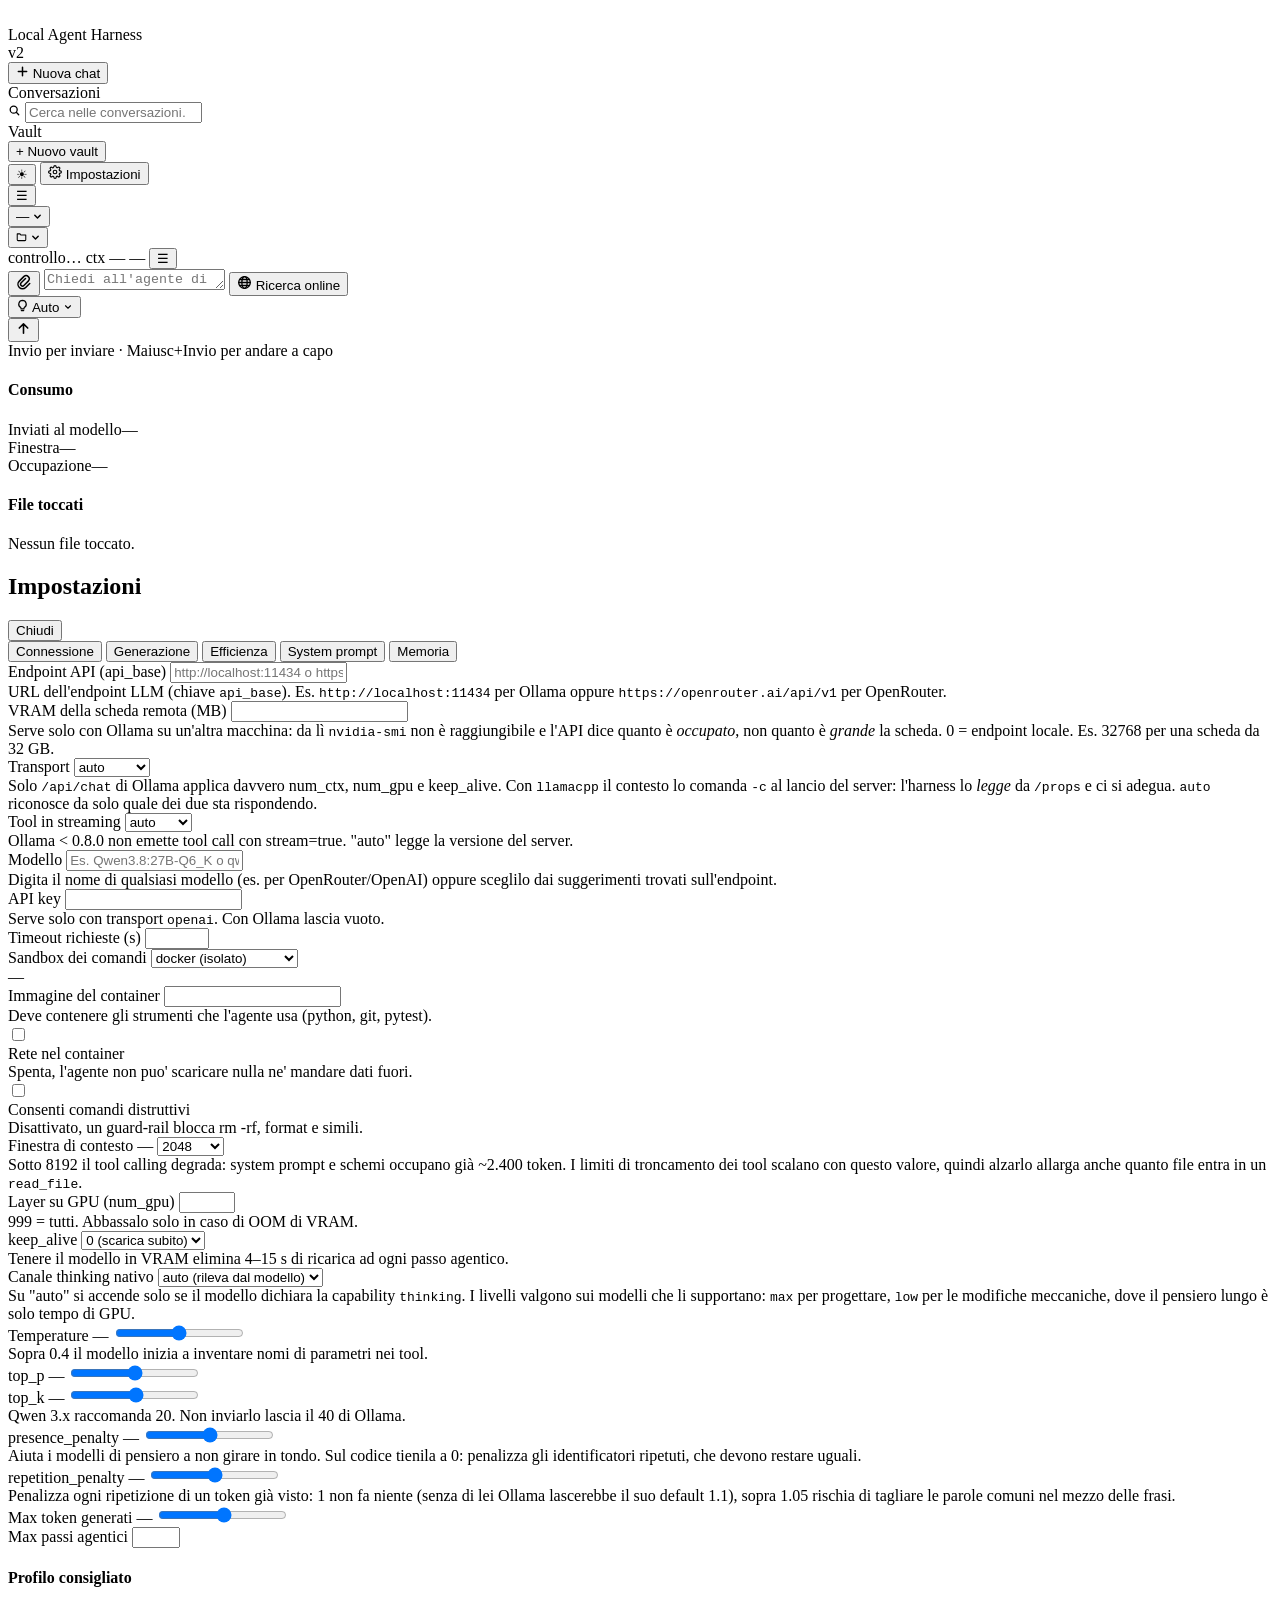
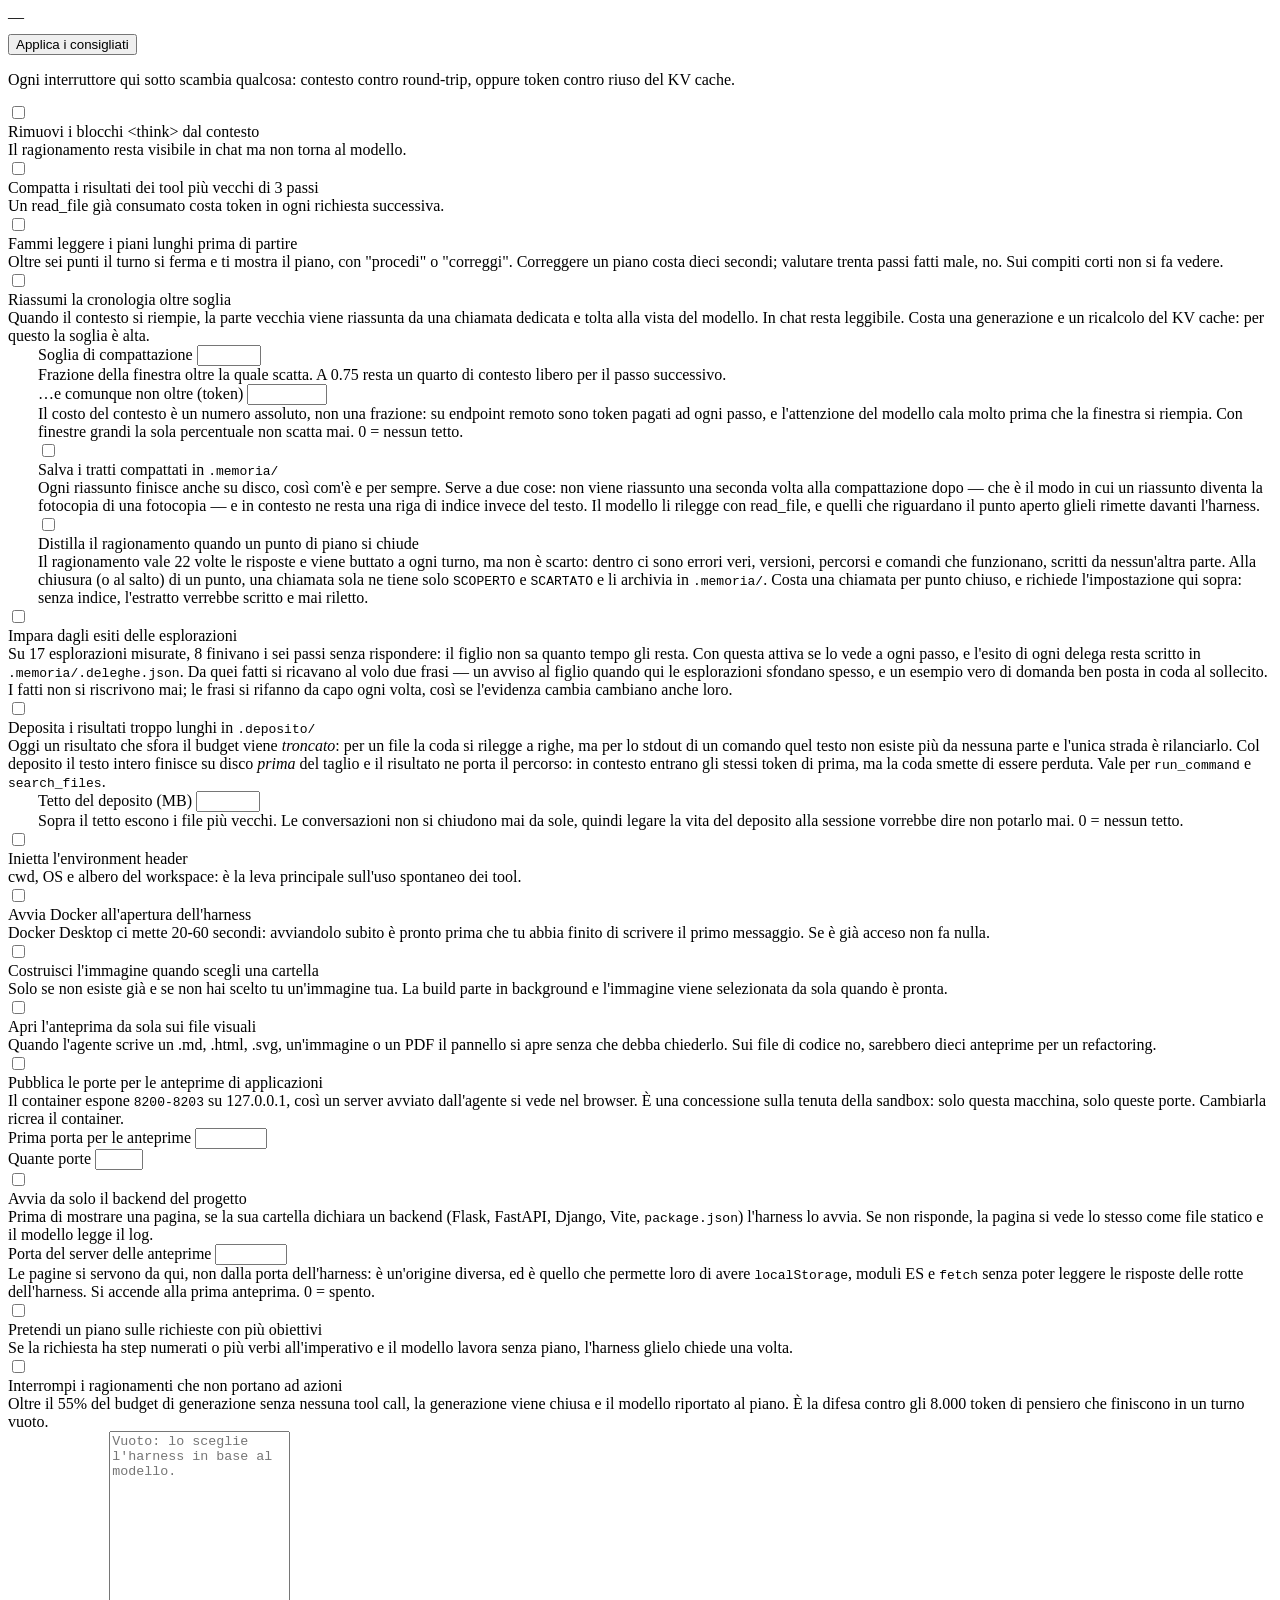
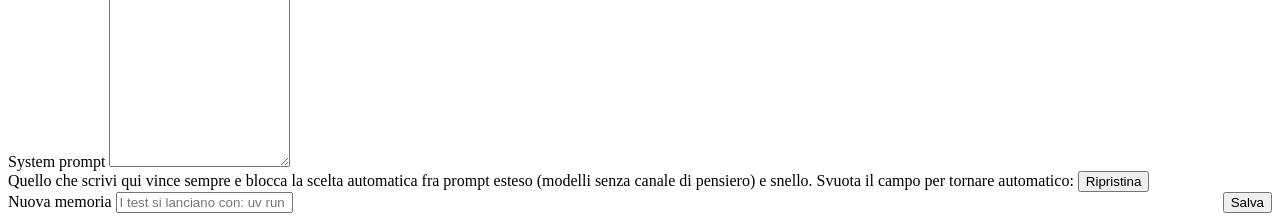
==== commit 42bfe9a3: "settembre: audit applicato, loop e contesto, telemetria, marchio e mascotte Allineamento della carte" ====
--- a/web/index.html
+++ b/web/index.html
@@ -20,15 +20,20 @@
      anche quando la pagina e' scura. -->
 <meta name="color-scheme" content="dark light">
 <title>Local Agent Harness</title>
+<script>
+// Apply the stored appearance before first paint; bootstrap remains authoritative.
+try {
+  const theme = localStorage.getItem('ah-theme');
+  if (theme === 'light' || theme === 'dark') document.documentElement.dataset.theme = theme;
+} catch (_) { /* Storage can be unavailable in private or restricted contexts. */ }
+</script>
 <link rel="stylesheet" href="/static/style.css">
-<!-- Icona della scheda: il robottino ritagliato, senza il riquadro di fondo.
-     Un quadrato nero in mezzo alle altre schede è la cosa che si vede, e il
-     logo diventa il francobollo dentro. Il tratto è terracotta e il fondo
-     trasparente, quindi si legge sia sulle schede chiare sia su quelle scure,
-     senza doverne tenere due versioni. -->
+<link rel="stylesheet" href="/static/companion.css">
+<!-- Raster fallbacks and an adaptive vector mark for modern browsers. -->
 <link rel="icon" type="image/png" sizes="64x64" href="/static/favicon-64.png">
 <link rel="icon" type="image/png" sizes="32x32" href="/static/favicon-32.png">
 <link rel="icon" type="image/png" sizes="16x16" href="/static/favicon-16.png">
+<link rel="icon" type="image/svg+xml" href="/static/brand/favicon.svg">
 </head>
 <body>
 
@@ -37,13 +42,10 @@
   <!-- ------------------------------ sidebar ------------------------------ -->
   <aside id="sidebar">
     <div class="brand">
-      <!-- Due file invece di uno ricolorato via CSS: il logo e' un'immagine,
-           e un filtro CSS su una foto lascia sempre qualcosa di sporco. Lo
-           scambio e' puramente CSS, quindi avviene prima che parta il JS e non
-           c'e' un lampo del logo sbagliato al caricamento. -->
+      <!-- The static vector remains usable before the decorative companion mounts. -->
       <div class="logo">
-        <img class="logo-chiaro" src="/static/logo-light.png" alt="Local Agent Harness">
-        <img class="logo-scuro" src="/static/logo-dark.png" alt="Local Agent Harness">
+        <img class="logo-chiaro" src="/static/brand/mark-light.svg" alt="">
+        <img class="logo-scuro" src="/static/brand/mark-dark.svg" alt="">
       </div>
       <div style="min-width:0">
         <div class="brand-name" id="brand-name">Local Agent Harness</div>
@@ -229,6 +231,9 @@
             </button>
           </div>
           <div id="composer">
+            <div class="companion-rail" aria-hidden="true">
+              <div id="composer-companion"></div>
+            </div>
             <!-- Gli allegati in attesa stanno DENTRO il contenitore, sopra la
                  riga di scrittura: e' il posto in cui li mettono le app di
                  messaggistica, e non per moda -- un file in procinto di
@@ -775,6 +780,7 @@
 </div>
 
 <div id="toast"></div>
+<script src="/static/companion.js"></script>
 <script src="/static/app.js"></script>
 </body>
 </html>
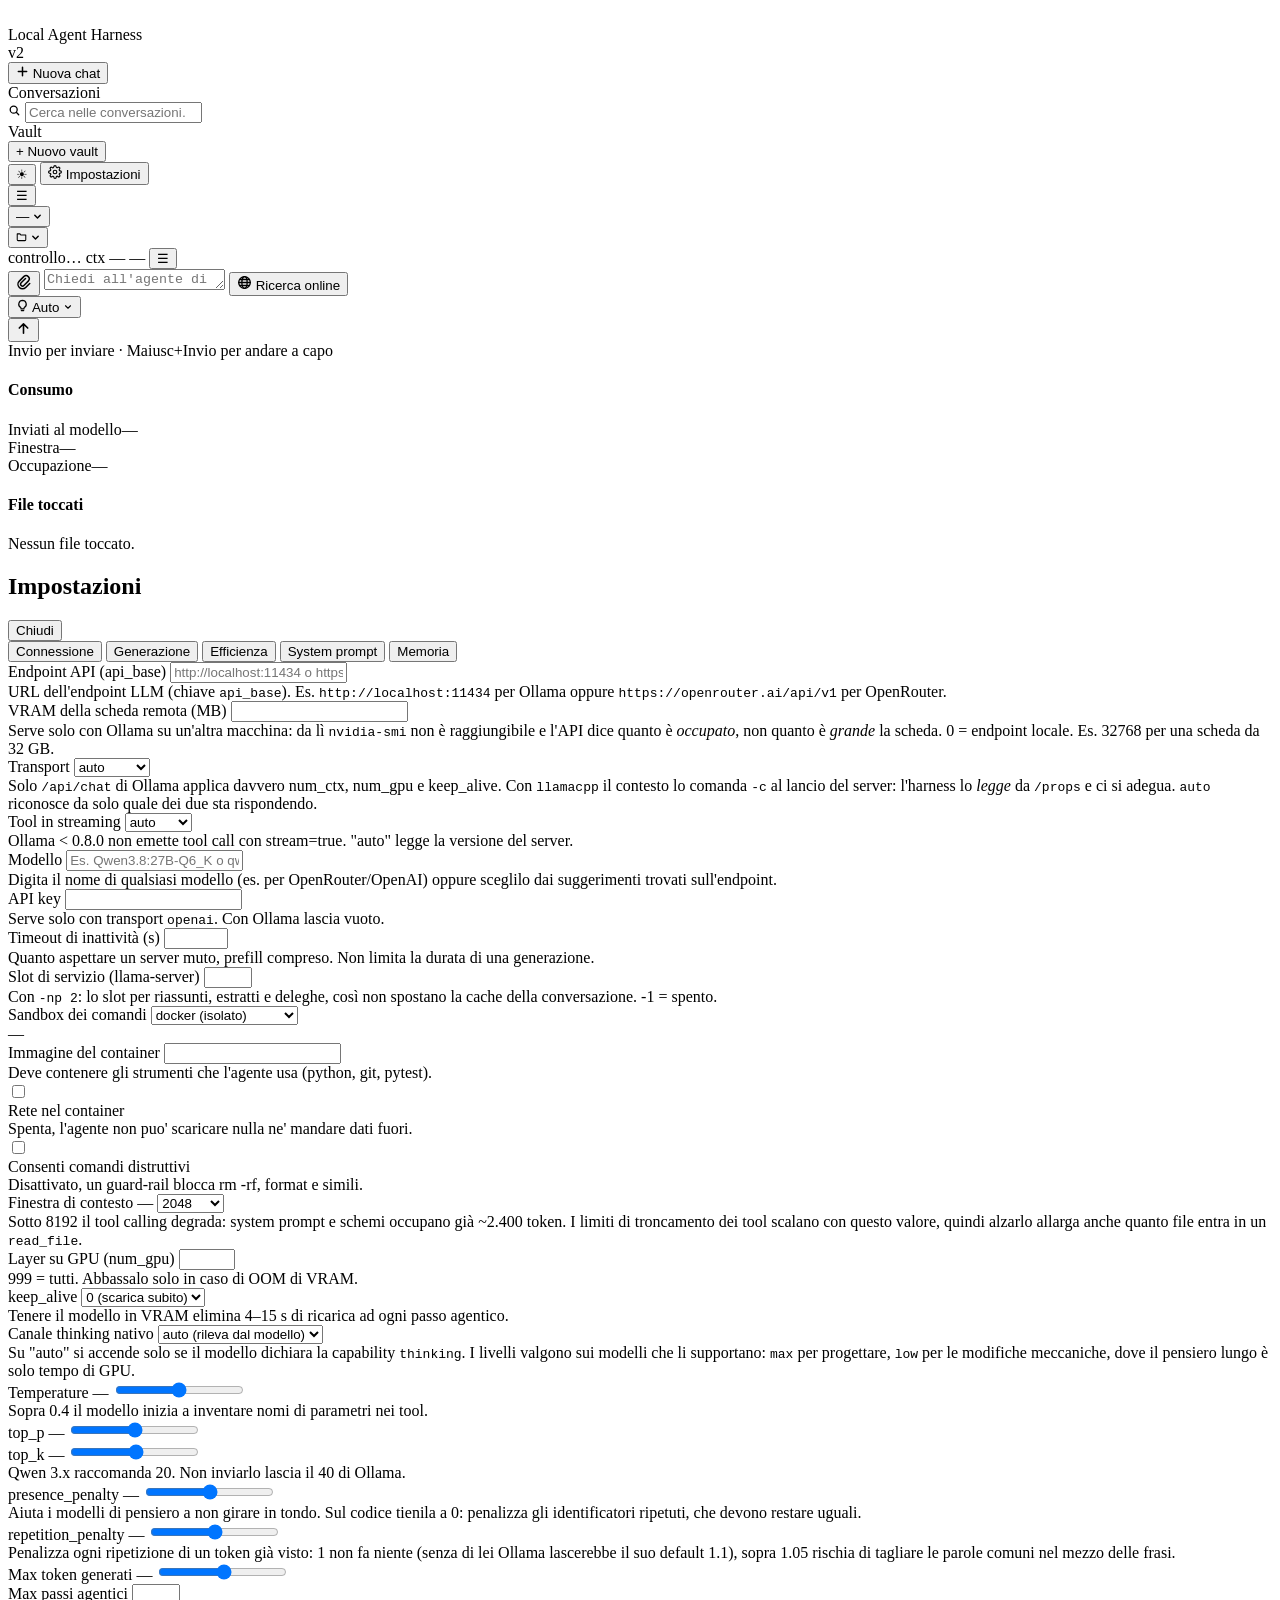
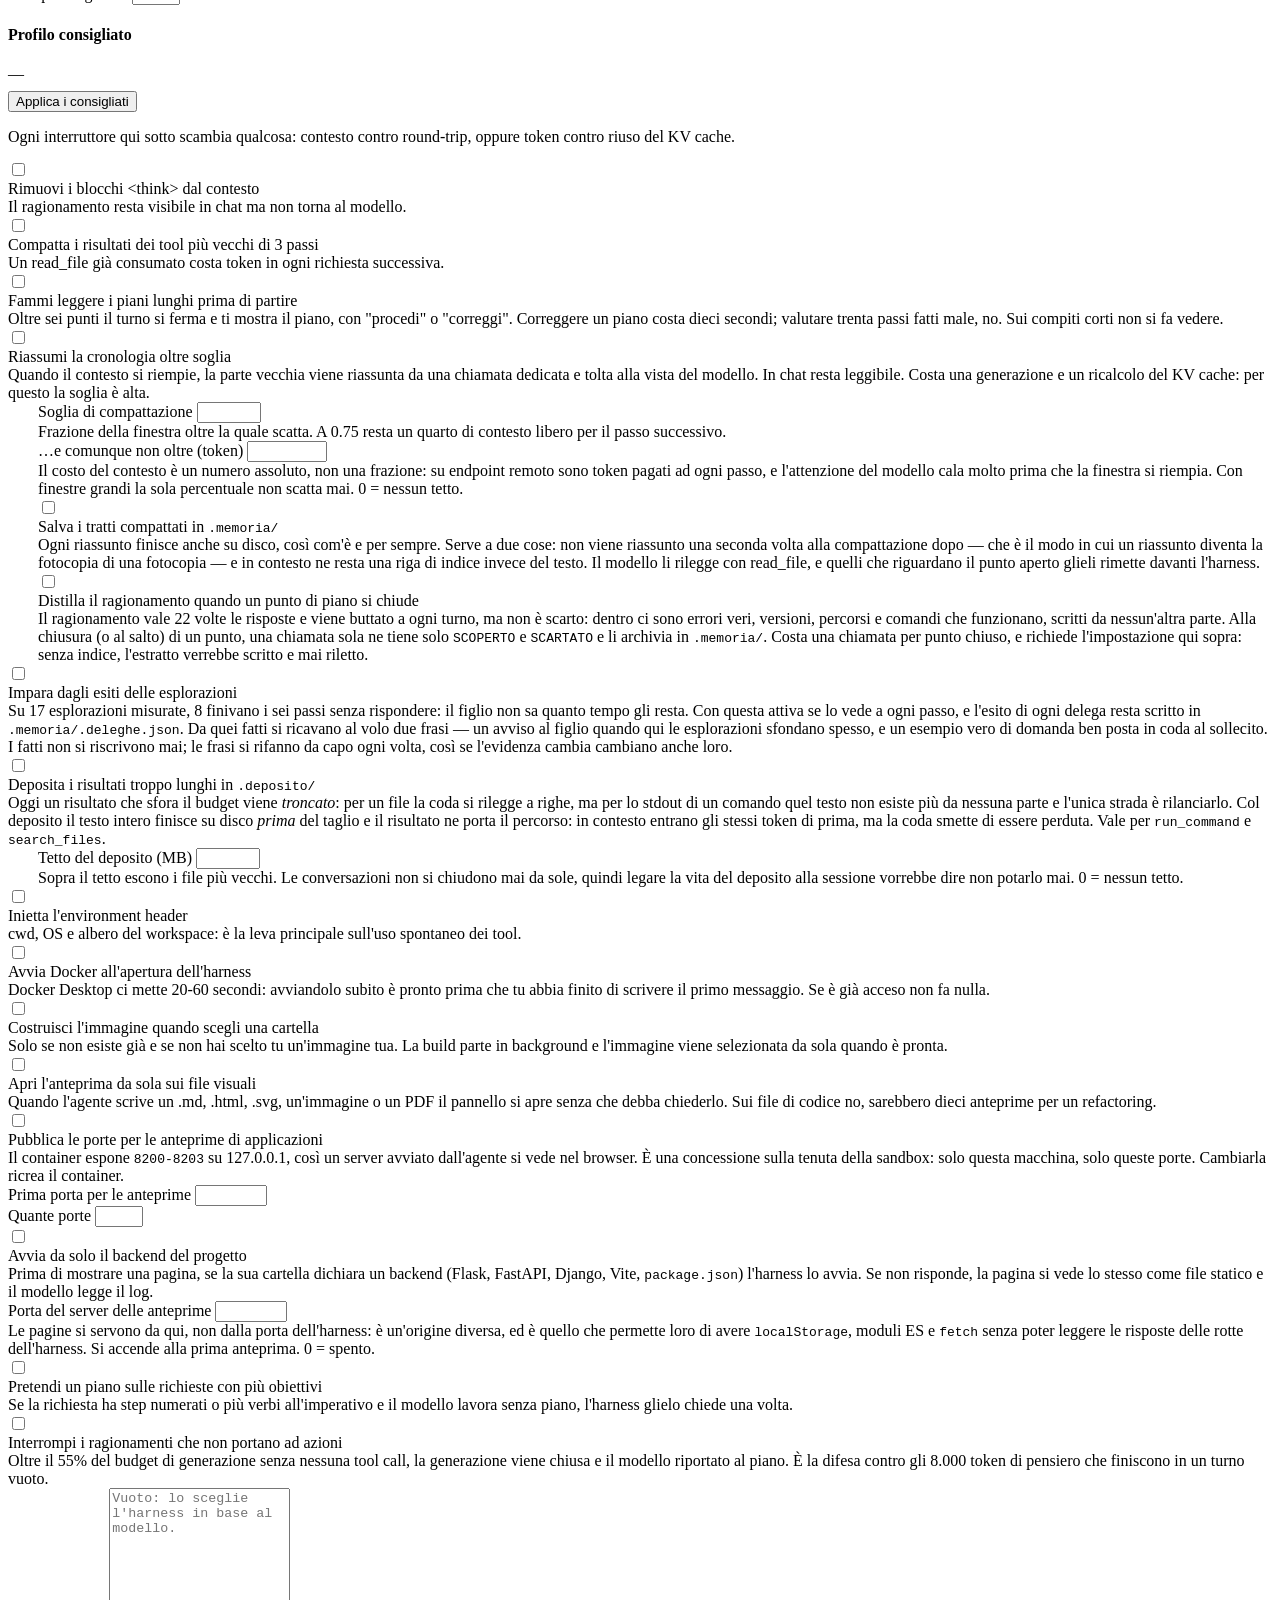
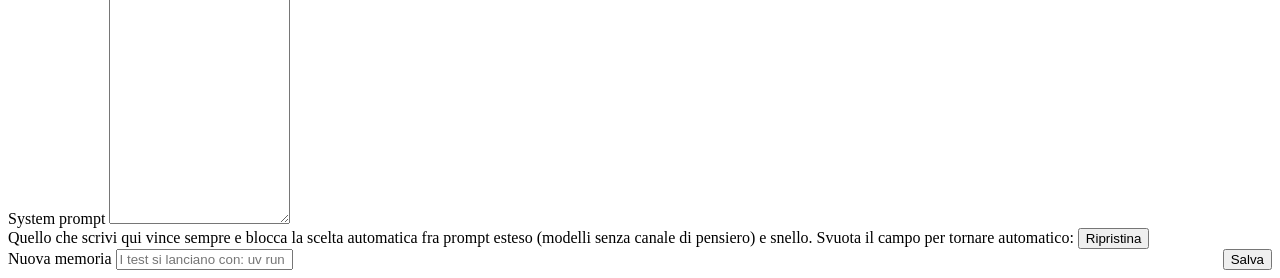
==== commit 94fd19be: "modelli piccoli: guardia di sintassi, finestra dopo la modifica, ritorni, slot di servizio - core/si" ====
--- a/web/index.html
+++ b/web/index.html
@@ -502,9 +502,16 @@
               <div class="help">Serve solo con transport <code>openai</code>. Con Ollama lascia vuoto.</div>
             </div>
             <div class="field">
-              <label for="s-timeout">Timeout richieste (s)</label>
+              <label for="s-timeout">Timeout di inattività (s)</label>
               <input type="number" id="s-timeout" min="10" max="1800" step="10">
-            </div>
+              <div class="help">Quanto aspettare un server muto, prefill compreso. Non limita la durata di una generazione.</div>
+            </div>
+            <div class="field">
+              <label for="s-slot-servizio">Slot di servizio (llama-server)</label>
+              <input type="number" id="s-slot-servizio" min="-1" max="15" step="1">
+              <div class="help">Con <code>-np 2</code>: lo slot per riassunti, estratti e deleghe, così non spostano la cache della conversazione. -1 = spento.</div>
+            </div>
+
           </div>
 
           <!-- Seconda colonna: tutto quello che riguarda il recinto in cui
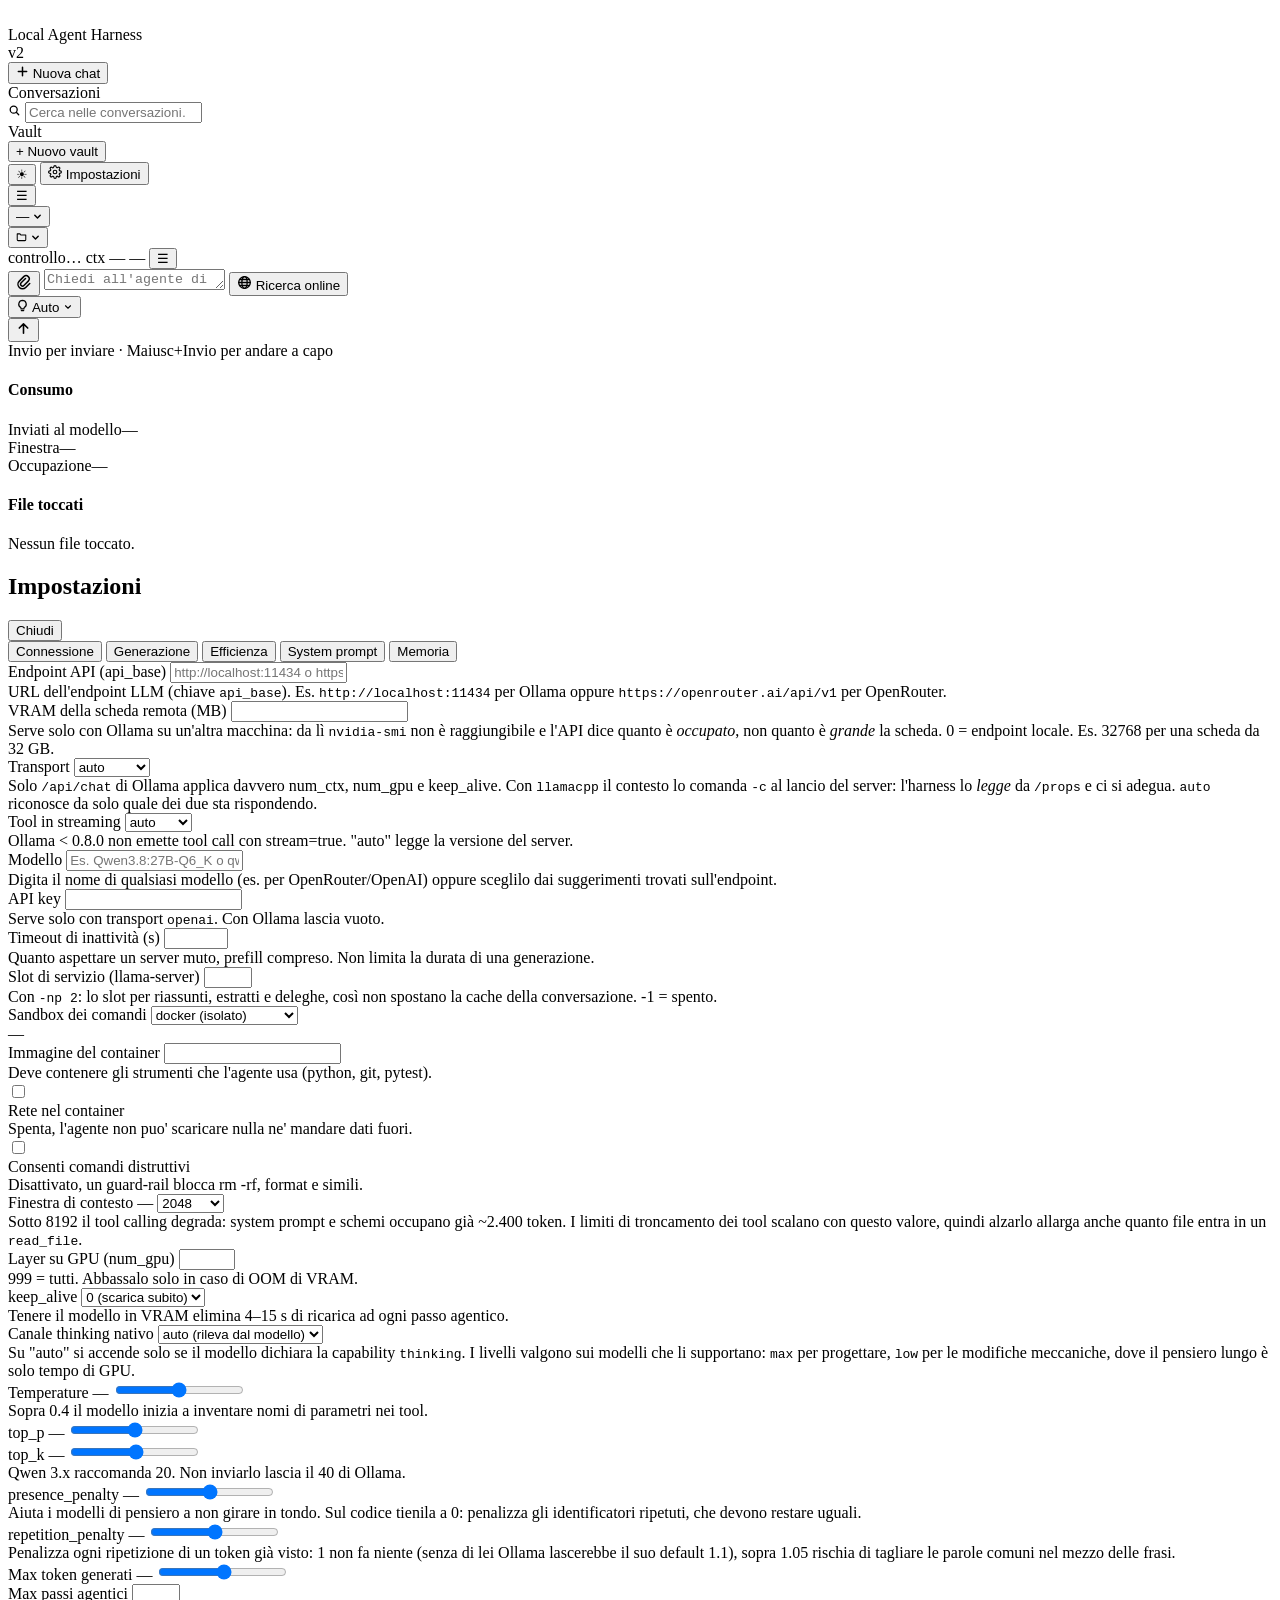
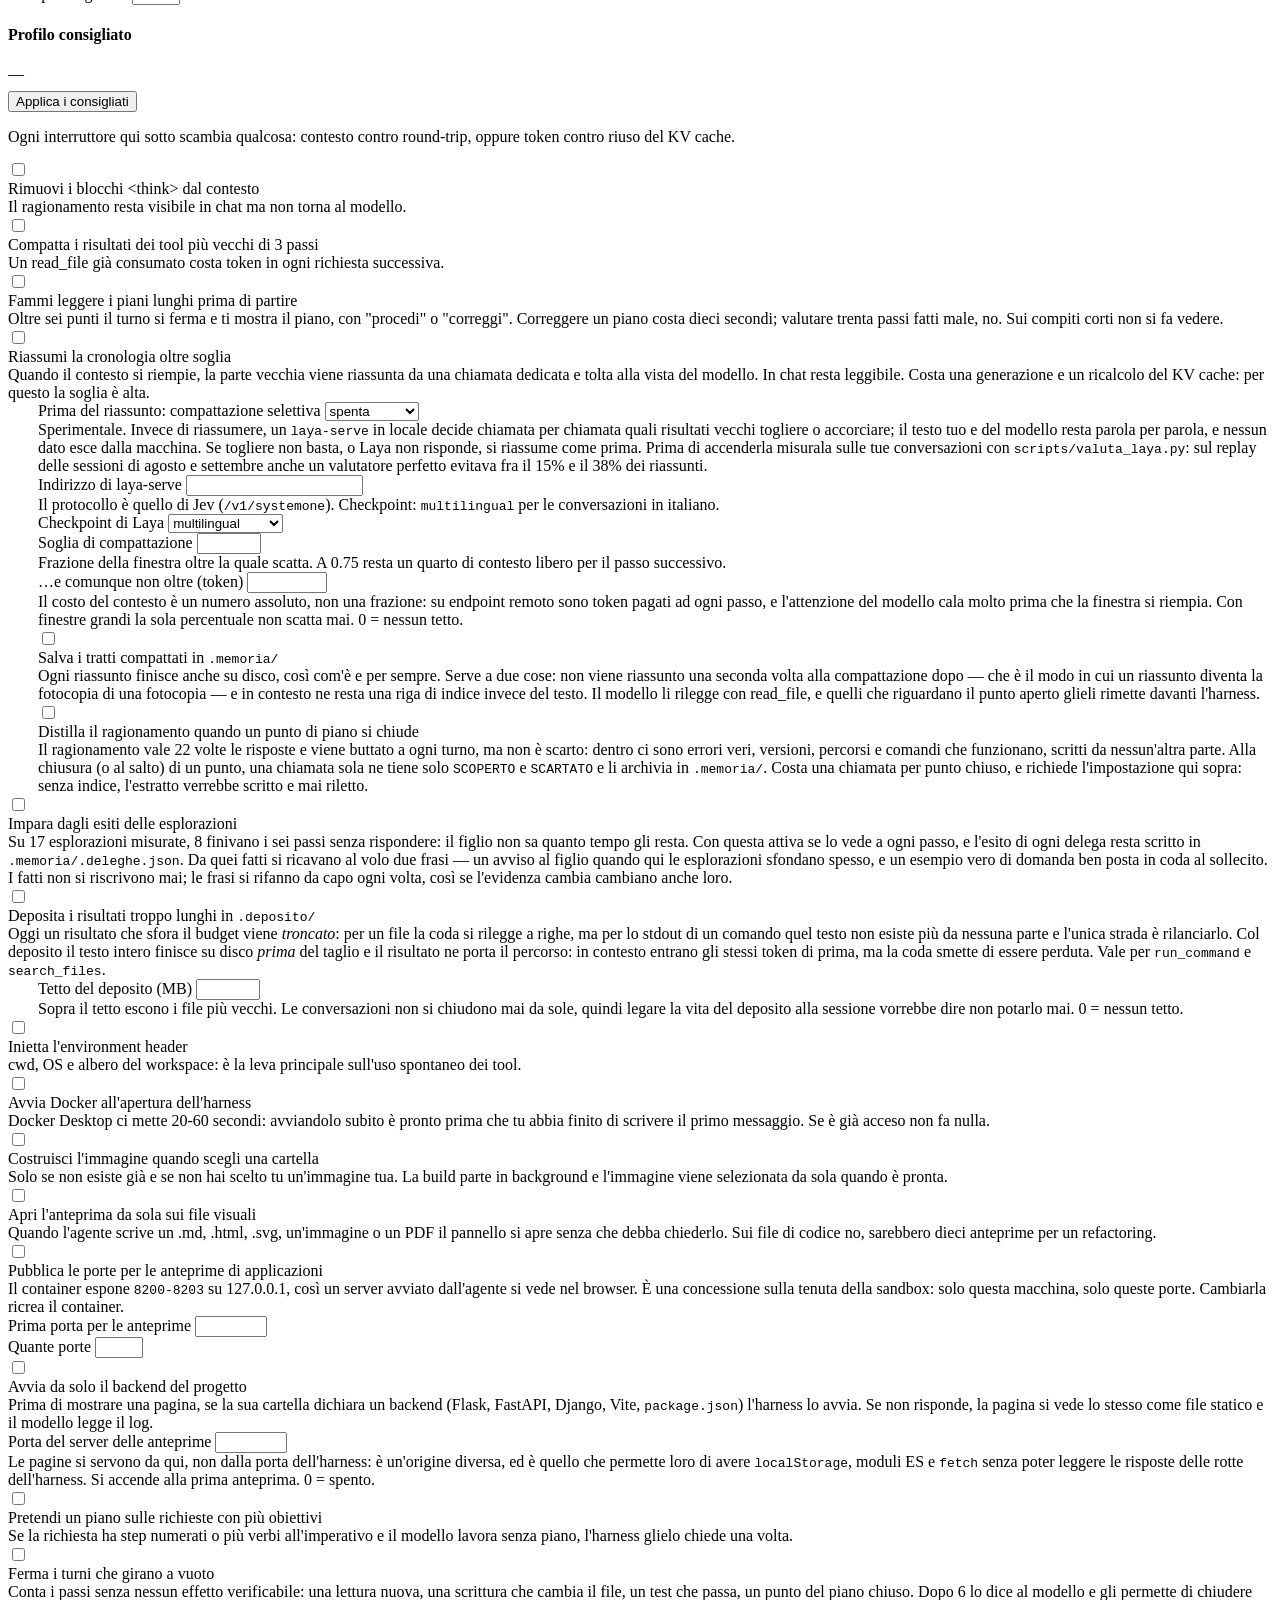
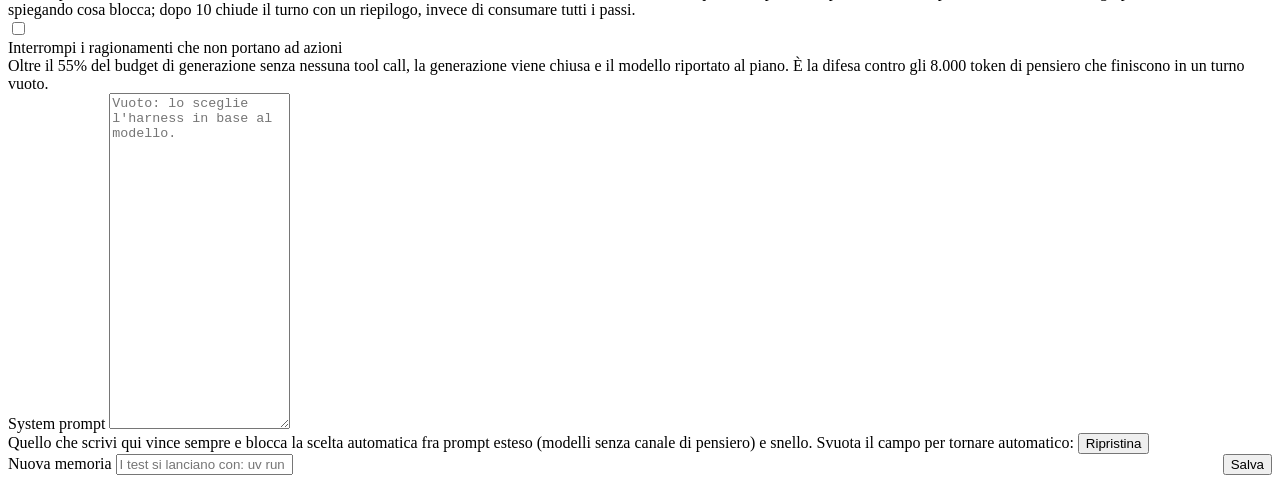
==== commit 7abb580a: "contesto, compattazione selettiva con Laya, prompt a moduli, integrazione Economia del contesto (A7)" ====
--- a/web/index.html
+++ b/web/index.html
@@ -663,6 +663,27 @@
             <div class="help">Quando il contesto si riempie, la parte vecchia viene riassunta da una chiamata dedicata e tolta alla vista del modello. In chat resta leggibile. Costa una generazione e un ricalcolo del KV cache: per questo la soglia è alta.</div></div>
         </div>
         <div class="field" style="margin-left:30px">
+          <label for="s-selezione">Prima del riassunto: compattazione selettiva</label>
+          <select id="s-selezione">
+            <option value="spenta">spenta</option>
+            <option value="laya">laya (locale)</option>
+          </select>
+          <div class="help">Sperimentale. Invece di riassumere, un <code>laya-serve</code> in locale decide chiamata per chiamata quali risultati vecchi togliere o accorciare; il testo tuo e del modello resta parola per parola, e nessun dato esce dalla macchina. Se togliere non basta, o Laya non risponde, si riassume come prima. Prima di accenderla misurala sulle tue conversazioni con <code>scripts/valuta_laya.py</code>: sul replay delle sessioni di agosto e settembre anche un valutatore perfetto evitava fra il 15% e il 38% dei riassunti.</div>
+        </div>
+        <div class="field" style="margin-left:30px">
+          <label for="s-laya-url">Indirizzo di laya-serve</label>
+          <input type="text" id="s-laya-url" spellcheck="false">
+          <div class="help">Il protocollo è quello di Jev (<code>/v1/systemone</code>). Checkpoint: <code>multilingual</code> per le conversazioni in italiano.</div>
+        </div>
+        <div class="field" style="margin-left:30px">
+          <label for="s-laya-modello">Checkpoint di Laya</label>
+          <select id="s-laya-modello">
+            <option value="multilingual">multilingual</option>
+            <option value="english">english</option>
+            <option value="typed-decisions">typed-decisions</option>
+          </select>
+        </div>
+        <div class="field" style="margin-left:30px">
           <label for="s-compact-threshold">Soglia di compattazione</label>
           <input type="number" id="s-compact-threshold" min="0.4" max="0.95" step="0.05">
           <div class="help">Frazione della finestra oltre la quale scatta. A 0.75 resta un quarto di contesto libero per il passo successivo.</div>
@@ -744,6 +765,11 @@
           <input type="checkbox" id="s-require-plan">
           <div><label for="s-require-plan" style="margin:0">Pretendi un piano sulle richieste con più obiettivi</label>
             <div class="help">Se la richiesta ha step numerati o più verbi all'imperativo e il modello lavora senza piano, l'harness glielo chiede una volta.</div></div>
+        </div>
+        <div class="switch">
+          <input type="checkbox" id="s-monitor-avanzamento">
+          <div><label for="s-monitor-avanzamento" style="margin:0">Ferma i turni che girano a vuoto</label>
+            <div class="help">Conta i passi senza nessun effetto verificabile: una lettura nuova, una scrittura che cambia il file, un test che passa, un punto del piano chiuso. Dopo 6 lo dice al modello e gli permette di chiudere spiegando cosa blocca; dopo 10 chiude il turno con un riepilogo, invece di consumare tutti i passi.</div></div>
         </div>
         <div class="switch">
           <input type="checkbox" id="s-think-watchdog">
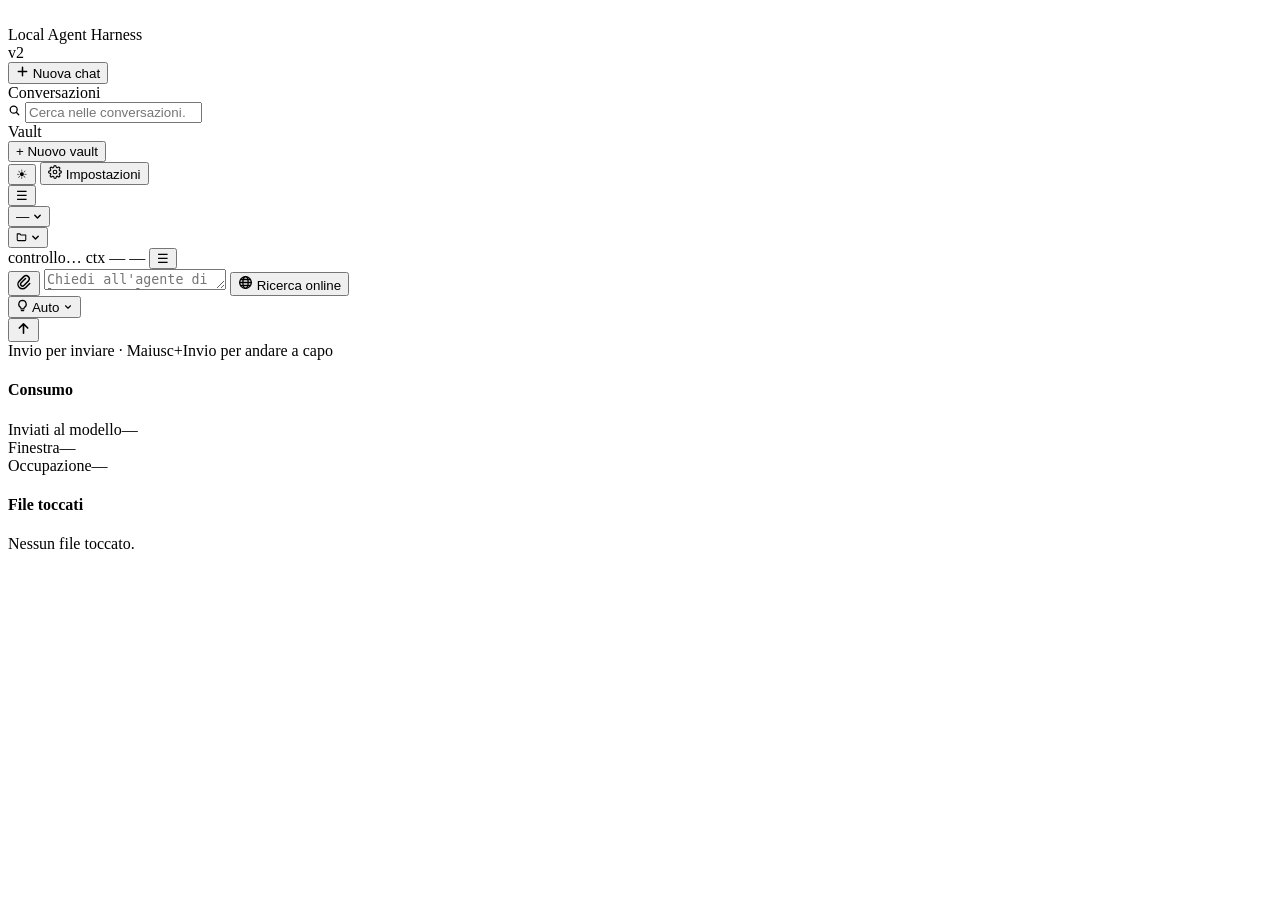
==== commit 6d3b123b: "impostazioni: menu rifatto da uno schema, finestra con barra laterale Il menu erano cinquanta campi " ====
--- a/web/index.html
+++ b/web/index.html
@@ -29,6 +29,7 @@
 </script>
 <link rel="stylesheet" href="/static/style.css">
 <link rel="stylesheet" href="/static/companion.css">
+<link rel="stylesheet" href="/static/impostazioni.css">
 <!-- Raster fallbacks and an adaptive vector mark for modern browsers. -->
 <link rel="icon" type="image/png" sizes="64x64" href="/static/favicon-64.png">
 <link rel="icon" type="image/png" sizes="32x32" href="/static/favicon-32.png">
@@ -421,399 +422,53 @@
 </div>
 
 <!-- ------------------------------ impostazioni ---------------------------- -->
-<div id="overlay">
-  <div class="modal">
-    <div class="modal-head">
-      <h2>Impostazioni</h2>
-      <button class="btn" id="close-settings">Chiudi</button>
-    </div>
-    <div class="modal-body">
-      <!-- role/aria-selected: cinque <button> con una classe CSS diversa non
-           dicono niente a uno screen reader su quale scheda è aperta. Il
-           gestore in app.js sposta `aria-selected` insieme alla classe. -->
-      <div class="tabs" role="tablist" aria-label="Sezioni delle impostazioni">
-        <button class="tab active" data-tab="conn" role="tab" id="tabbtn-conn"
-                aria-controls="tab-conn" aria-selected="true">Connessione</button>
-        <button class="tab" data-tab="gen" role="tab" id="tabbtn-gen"
-                aria-controls="tab-gen" aria-selected="false">Generazione</button>
-        <button class="tab" data-tab="eff" role="tab" id="tabbtn-eff"
-                aria-controls="tab-eff" aria-selected="false">Efficienza</button>
-        <button class="tab" data-tab="prompt" role="tab" id="tabbtn-prompt"
-                aria-controls="tab-prompt" aria-selected="false">System prompt</button>
-        <button class="tab" data-tab="mem" role="tab" id="tabbtn-mem"
-                aria-controls="tab-mem" aria-selected="false">Memoria</button>
-      </div>
-
-      <!-- connessione -->
-      <section class="tab-panel active" id="tab-conn" role="tabpanel" aria-labelledby="tabbtn-conn">
-        <div class="grid2">
-          <div>
-            <div class="field">
-              <label for="s-api-base">Endpoint API (api_base)</label>
-              <input type="text" id="s-api-base" placeholder="http://localhost:11434 o https://openrouter.ai/api/v1">
-              <div class="help">URL dell'endpoint LLM (chiave <code>api_base</code>). Es. <code>http://localhost:11434</code> per Ollama oppure <code>https://openrouter.ai/api/v1</code> per OpenRouter.</div>
-            </div>
-            <div class="field">
-              <label for="s-gpu-vram">VRAM della scheda remota (MB)</label>
-              <input type="number" id="s-gpu-vram" min="0" step="1024">
-              <div class="help">Serve solo con Ollama su un'altra macchina: da lì <code>nvidia-smi</code> non è raggiungibile e l'API dice quanto è <em>occupato</em>, non quanto è <em>grande</em> la scheda. 0 = endpoint locale. Es. 32768 per una scheda da 32 GB.</div>
-            </div>
-            <div class="field">
-              <label for="s-transport">Transport</label>
-              <select id="s-transport">
-                <option value="auto">auto</option>
-                <option value="ollama">ollama</option>
-                <option value="openai">openai</option>
-                <option value="llamacpp">llamacpp</option>
-              </select>
-              <div class="help">Solo <code>/api/chat</code> di Ollama applica davvero num_ctx, num_gpu e keep_alive. Con <code>llamacpp</code> il contesto lo comanda <code>-c</code> al lancio del server: l'harness lo <em>legge</em> da <code>/props</code> e ci si adegua. <code>auto</code> riconosce da solo quale dei due sta rispondendo.</div>
-            </div>
-            <div class="field">
-              <label for="s-stream-tools">Tool in streaming</label>
-              <select id="s-stream-tools">
-                <option value="auto">auto</option>
-                <option value="sempre">sempre</option>
-                <option value="mai">mai</option>
-              </select>
-              <div class="help">Ollama &lt; 0.8.0 non emette tool call con stream=true. "auto" legge la versione del server.</div>
-            </div>
-            <div class="field">
-              <label for="s-model">Modello</label>
-              <input type="text" id="s-model" list="s-model-list" placeholder="Es. Qwen3.8:27B-Q6_K o qwen/qwen-2.5-72b-instruct" autocomplete="off" spellcheck="false">
-              <datalist id="s-model-list"></datalist>
-              <div class="help">Digita il nome di qualsiasi modello (es. per OpenRouter/OpenAI) oppure sceglilo dai suggerimenti trovati sull'endpoint.</div>
-            </div>
-            <!-- La cartella di lavoro NON sta qui. Stava qui e in alto a
-                 sinistra, e le due copie facevano lo stesso identico gesto:
-                 scegliere una cartella e aprirla in Esplora risorse. È rimasta
-                 quella in alto, che è dove si legge dove si sta lavorando —
-                 cercare una cosa dentro le impostazioni per cambiarla è un
-                 passaggio in più per una scelta che si fa mentre si lavora. -->
-            <div class="field">
-              <label for="s-api-key">API key</label>
-              <!-- NON usare type="password": il gestore password di Chrome
-                   tratterebbe il campo come una credenziale, offrirebbe di
-                   salvarlo, lo autocompilerebbe con password salvate e
-                   mostrerebbe l'avviso "password compromessa". Mascheriamo
-                   il testo via CSS: stesso aspetto, zero password manager. -->
-              <input type="text" id="s-api-key" class="masked" autocomplete="off"
-                     spellcheck="false" autocapitalize="off" data-lpignore="true"
-                     data-1p-ignore data-bwignore data-form-type="other">
-              <div class="help">Serve solo con transport <code>openai</code>. Con Ollama lascia vuoto.</div>
-            </div>
-            <div class="field">
-              <label for="s-timeout">Timeout di inattività (s)</label>
-              <input type="number" id="s-timeout" min="10" max="1800" step="10">
-              <div class="help">Quanto aspettare un server muto, prefill compreso. Non limita la durata di una generazione.</div>
-            </div>
-            <div class="field">
-              <label for="s-slot-servizio">Slot di servizio (llama-server)</label>
-              <input type="number" id="s-slot-servizio" min="-1" max="15" step="1">
-              <div class="help">Con <code>-np 2</code>: lo slot per riassunti, estratti e deleghe, così non spostano la cache della conversazione. -1 = spento.</div>
-            </div>
-
-          </div>
-
-          <!-- Seconda colonna: tutto quello che riguarda il recinto in cui
-               girano i comandi. Prima stava di seguito ai campi di
-               connessione, con la diagnostica del tool calling a destra; tolta
-               quella, la sandbox si prende la colonna che si era liberata. -->
-          <div>
-            <div class="field">
-              <label for="s-sandbox">Sandbox dei comandi</label>
-              <select id="s-sandbox">
-                <option value="docker">docker (isolato)</option>
-                <option value="host">host (nessun recinto)</option>
-              </select>
-              <div class="help" id="sandbox-help">—</div>
-            </div>
-            <div class="field">
-              <label for="s-docker-image">Immagine del container</label>
-              <input type="text" id="s-docker-image">
-              <div class="help">Deve contenere gli strumenti che l'agente usa (python, git, pytest).</div>
-            </div>
-            <div class="switch">
-              <input type="checkbox" id="s-sandbox-network">
-              <div><label for="s-sandbox-network" style="margin:0">Rete nel container</label>
-                <div class="help">Spenta, l'agente non puo' scaricare nulla ne' mandare dati fuori.</div></div>
-            </div>
-            <!-- I due tasti "Costruisci l'immagine" e "Ricrea il container"
-                 non stanno più qui. Immagine e container si preparano da soli
-                 quando si cambia cartella; farli a mano è un rimedio, e i
-                 rimedi stanno accanto alla cosa da rimediare — nella tendina
-                 della cartella in alto a sinistra, sotto "Impostazioni". -->
-
-            <div class="switch">
-              <input type="checkbox" id="s-danger">
-              <div><label for="s-danger" style="margin:0">Consenti comandi distruttivi</label>
-                <div class="help">Disattivato, un guard-rail blocca rm -rf, format e simili.</div></div>
-            </div>
-          </div>
-
-        </div>
-      </section>
-
-      <!-- generazione -->
-      <section class="tab-panel" id="tab-gen" role="tabpanel" aria-labelledby="tabbtn-gen">
-        <div class="grid2">
-          <div>
-            <div class="field">
-              <label for="s-numctx">Finestra di contesto — <span id="s-numctx-val"></span></label>
-              <select id="s-numctx">
-                <option>2048</option><option>4096</option><option>8192</option>
-                <option>16384</option><option>24576</option><option>32768</option>
-                <option>49152</option><option>65536</option><option>98304</option>
-                <option>131072</option>
-              </select>
-              <div class="help">Sotto 8192 il tool calling degrada: system prompt e schemi occupano già ~2.400 token. I limiti di troncamento dei tool scalano con questo valore, quindi alzarlo allarga anche quanto file entra in un <code>read_file</code>.</div>
-            </div>
-            <div class="field">
-              <label for="s-numgpu">Layer su GPU (num_gpu)</label>
-              <input type="number" id="s-numgpu" min="0" max="999">
-              <div class="help">999 = tutti. Abbassalo solo in caso di OOM di VRAM.</div>
-            </div>
-            <div class="field">
-              <label for="s-keepalive">keep_alive</label>
-              <select id="s-keepalive">
-                <option value="0">0 (scarica subito)</option>
-                <option value="5m">5m</option><option value="30m">30m</option>
-                <option value="2h">2h</option><option value="-1">-1 (per sempre)</option>
-              </select>
-              <div class="help">Tenere il modello in VRAM elimina 4–15 s di ricarica ad ogni passo agentico.</div>
-            </div>
-            <div class="field">
-              <label for="s-think">Canale thinking nativo</label>
-              <select id="s-think">
-                <option value="auto">auto (rileva dal modello)</option>
-                <option value="si">sempre</option>
-                <option value="no">mai</option>
-                <option value="low">livello: low</option>
-                <option value="medium">livello: medium</option>
-                <option value="high">livello: high</option>
-                <option value="max">livello: max</option>
-              </select>
-              <div class="help">Su "auto" si accende solo se il modello dichiara la capability <code>thinking</code>. I livelli valgono sui modelli che li supportano: <code>max</code> per progettare, <code>low</code> per le modifiche meccaniche, dove il pensiero lungo è solo tempo di GPU.</div>
-            </div>
-          </div>
-          <div>
-            <div class="field">
-              <label for="s-temp">Temperature — <span id="s-temp-val"></span></label>
-              <input type="range" id="s-temp" min="0" max="1.5" step="0.05">
-              <div class="help">Sopra 0.4 il modello inizia a inventare nomi di parametri nei tool.</div>
-            </div>
-            <div class="field">
-              <label for="s-topp">top_p — <span id="s-topp-val"></span></label>
-              <input type="range" id="s-topp" min="0.1" max="1" step="0.05">
-            </div>
-            <div class="field">
-              <label for="s-topk">top_k — <span id="s-topk-val"></span></label>
-              <input type="range" id="s-topk" min="1" max="100" step="1">
-              <div class="help">Qwen 3.x raccomanda 20. Non inviarlo lascia il 40 di Ollama.</div>
-            </div>
-            <div class="field">
-              <label for="s-presence">presence_penalty — <span id="s-presence-val"></span></label>
-              <input type="range" id="s-presence" min="0" max="2" step="0.1">
-              <div class="help">Aiuta i modelli di pensiero a non girare in tondo. Sul codice tienila a 0: penalizza gli identificatori ripetuti, che devono restare uguali.</div>
-            </div>
-            <div class="field">
-              <label for="s-repetition">repetition_penalty — <span id="s-repetition-val"></span></label>
-              <input type="range" id="s-repetition" min="1" max="2" step="0.05">
-              <div class="help">Penalizza ogni ripetizione di un token già visto: 1 non fa niente (senza di lei Ollama lascerebbe il suo default 1.1), sopra 1.05 rischia di tagliare le parole comuni nel mezzo delle frasi.</div>
-            </div>
-            <div class="field">
-              <label for="s-maxtok">Max token generati — <span id="s-maxtok-val"></span></label>
-              <input type="range" id="s-maxtok" min="256" max="16384" step="256">
-            </div>
-            <div class="field">
-              <label for="s-loops">Max passi agentici</label>
-              <input type="number" id="s-loops" min="1" max="40">
-            </div>
-            <div class="card" style="margin-top:14px">
-              <h4>Profilo consigliato</h4>
-              <div class="help" id="profile-note">—</div>
-              <div class="btn-row" style="margin-top:8px">
-                <button class="mini-btn" id="profile-apply">Applica i consigliati</button>
-              </div>
-            </div>
-          </div>
-        </div>
-      </section>
-
-      <!-- efficienza -->
-      <section class="tab-panel" id="tab-eff" role="tabpanel" aria-labelledby="tabbtn-eff">
-        <p class="help" style="margin-bottom:14px">Ogni interruttore qui sotto scambia qualcosa: contesto contro round-trip, oppure token contro riuso del KV cache.</p>
-        <div class="switch">
-          <input type="checkbox" id="s-strip">
-          <div><label for="s-strip" style="margin:0">Rimuovi i blocchi &lt;think&gt; dal contesto</label>
-            <div class="help">Il ragionamento resta visibile in chat ma non torna al modello.</div></div>
-        </div>
-        <div class="switch">
-          <input type="checkbox" id="s-compact">
-          <div><label for="s-compact" style="margin:0">Compatta i risultati dei tool più vecchi di 3 passi</label>
-            <div class="help">Un read_file già consumato costa token in ogni richiesta successiva.</div></div>
-        </div>
-        <div class="switch">
-          <input type="checkbox" id="s-plan-gate">
-          <div><label for="s-plan-gate" style="margin:0">Fammi leggere i piani lunghi prima di partire</label>
-            <div class="help">Oltre sei punti il turno si ferma e ti mostra il piano, con "procedi" o "correggi". Correggere un piano costa dieci secondi; valutare trenta passi fatti male, no. Sui compiti corti non si fa vedere.</div></div>
-        </div>
-        <div class="switch">
-          <input type="checkbox" id="s-compact-history">
-          <div><label for="s-compact-history" style="margin:0">Riassumi la cronologia oltre soglia</label>
-            <div class="help">Quando il contesto si riempie, la parte vecchia viene riassunta da una chiamata dedicata e tolta alla vista del modello. In chat resta leggibile. Costa una generazione e un ricalcolo del KV cache: per questo la soglia è alta.</div></div>
-        </div>
-        <div class="field" style="margin-left:30px">
-          <label for="s-selezione">Prima del riassunto: compattazione selettiva</label>
-          <select id="s-selezione">
-            <option value="spenta">spenta</option>
-            <option value="laya">laya (locale)</option>
-          </select>
-          <div class="help">Sperimentale. Invece di riassumere, un <code>laya-serve</code> in locale decide chiamata per chiamata quali risultati vecchi togliere o accorciare; il testo tuo e del modello resta parola per parola, e nessun dato esce dalla macchina. Se togliere non basta, o Laya non risponde, si riassume come prima. Prima di accenderla misurala sulle tue conversazioni con <code>scripts/valuta_laya.py</code>: sul replay delle sessioni di agosto e settembre anche un valutatore perfetto evitava fra il 15% e il 38% dei riassunti.</div>
-        </div>
-        <div class="field" style="margin-left:30px">
-          <label for="s-laya-url">Indirizzo di laya-serve</label>
-          <input type="text" id="s-laya-url" spellcheck="false">
-          <div class="help">Il protocollo è quello di Jev (<code>/v1/systemone</code>). Checkpoint: <code>multilingual</code> per le conversazioni in italiano.</div>
-        </div>
-        <div class="field" style="margin-left:30px">
-          <label for="s-laya-modello">Checkpoint di Laya</label>
-          <select id="s-laya-modello">
-            <option value="multilingual">multilingual</option>
-            <option value="english">english</option>
-            <option value="typed-decisions">typed-decisions</option>
-          </select>
-        </div>
-        <div class="field" style="margin-left:30px">
-          <label for="s-compact-threshold">Soglia di compattazione</label>
-          <input type="number" id="s-compact-threshold" min="0.4" max="0.95" step="0.05">
-          <div class="help">Frazione della finestra oltre la quale scatta. A 0.75 resta un quarto di contesto libero per il passo successivo.</div>
-        </div>
-        <div class="field" style="margin-left:30px">
-          <label for="s-compact-max-tokens">…e comunque non oltre (token)</label>
-          <input type="number" id="s-compact-max-tokens" min="0" max="200000" step="4096">
-          <div class="help">Il costo del contesto è un numero assoluto, non una frazione: su endpoint remoto sono token pagati ad ogni passo, e l'attenzione del modello cala molto prima che la finestra si riempia. Con finestre grandi la sola percentuale non scatta mai. 0 = nessun tetto.</div>
-        </div>
-        <div class="switch" style="margin-left:30px">
-          <input type="checkbox" id="s-libreria">
-          <div><label for="s-libreria" style="margin:0">Salva i tratti compattati in <code>.memoria/</code></label>
-            <div class="help">Ogni riassunto finisce anche su disco, così com'è e per sempre. Serve a due cose: non viene riassunto una seconda volta alla compattazione dopo — che è il modo in cui un riassunto diventa la fotocopia di una fotocopia — e in contesto ne resta una riga di indice invece del testo. Il modello li rilegge con read_file, e quelli che riguardano il punto aperto glieli rimette davanti l'harness.</div></div>
-        </div>
-        <div class="switch" style="margin-left:30px">
-          <input type="checkbox" id="s-estratto-pensiero">
-          <div><label for="s-estratto-pensiero" style="margin:0">Distilla il ragionamento quando un punto di piano si chiude</label>
-            <div class="help">Il ragionamento vale 22 volte le risposte e viene buttato a ogni turno, ma non è scarto: dentro ci sono errori veri, versioni, percorsi e comandi che funzionano, scritti da nessun'altra parte. Alla chiusura (o al salto) di un punto, una chiamata sola ne tiene solo <code>SCOPERTO</code> e <code>SCARTATO</code> e li archivia in <code>.memoria/</code>. Costa una chiamata per punto chiuso, e richiede l'impostazione qui sopra: senza indice, l'estratto verrebbe scritto e mai riletto.</div></div>
-        </div>
-        <div class="switch">
-          <input type="checkbox" id="s-spec-delega">
-          <div><label for="s-spec-delega" style="margin:0">Impara dagli esiti delle esplorazioni</label>
-            <div class="help">Su 17 esplorazioni misurate, 8 finivano i sei passi senza rispondere: il figlio non sa quanto tempo gli resta. Con questa attiva se lo vede a ogni passo, e l'esito di ogni delega resta scritto in <code>.memoria/.deleghe.json</code>. Da quei fatti si ricavano al volo due frasi — un avviso al figlio quando qui le esplorazioni sfondano spesso, e un esempio vero di domanda ben posta in coda al sollecito. I fatti non si riscrivono mai; le frasi si rifanno da capo ogni volta, così se l'evidenza cambia cambiano anche loro.</div></div>
-        </div>
-        <div class="switch">
-          <input type="checkbox" id="s-deposito">
-          <div><label for="s-deposito" style="margin:0">Deposita i risultati troppo lunghi in <code>.deposito/</code></label>
-            <div class="help">Oggi un risultato che sfora il budget viene <em>troncato</em>: per un file la coda si rilegge a righe, ma per lo stdout di un comando quel testo non esiste più da nessuna parte e l'unica strada è rilanciarlo. Col deposito il testo intero finisce su disco <em>prima</em> del taglio e il risultato ne porta il percorso: in contesto entrano gli stessi token di prima, ma la coda smette di essere perduta. Vale per <code>run_command</code> e <code>search_files</code>.</div></div>
-        </div>
-        <div class="field" style="margin-left:30px">
-          <label for="s-deposito-max-mb">Tetto del deposito (MB)</label>
-          <input type="number" id="s-deposito-max-mb" min="0" max="4096" step="16">
-          <div class="help">Sopra il tetto escono i file più vecchi. Le conversazioni non si chiudono mai da sole, quindi legare la vita del deposito alla sessione vorrebbe dire non potarlo mai. 0 = nessun tetto.</div>
-        </div>
-        <div class="switch">
-          <input type="checkbox" id="s-envhdr">
-          <div><label for="s-envhdr" style="margin:0">Inietta l'environment header</label>
-            <div class="help">cwd, OS e albero del workspace: è la leva principale sull'uso spontaneo dei tool.</div></div>
-        </div>
-        <div class="switch">
-          <input type="checkbox" id="s-docker-autostart">
-          <div><label for="s-docker-autostart" style="margin:0">Avvia Docker all'apertura dell'harness</label>
-            <div class="help">Docker Desktop ci mette 20-60 secondi: avviandolo subito è pronto prima che tu abbia finito di scrivere il primo messaggio. Se è già acceso non fa nulla.</div></div>
-        </div>
-        <div class="switch">
-          <input type="checkbox" id="s-image-autobuild">
-          <div><label for="s-image-autobuild" style="margin:0">Costruisci l'immagine quando scegli una cartella</label>
-            <div class="help">Solo se non esiste già e se non hai scelto tu un'immagine tua. La build parte in background e l'immagine viene selezionata da sola quando è pronta.</div></div>
-        </div>
-        <div class="switch">
-          <input type="checkbox" id="s-preview">
-          <div><label for="s-preview" style="margin:0">Apri l'anteprima da sola sui file visuali</label>
-            <div class="help">Quando l'agente scrive un .md, .html, .svg, un'immagine o un PDF il pannello si apre senza che debba chiederlo. Sui file di codice no, sarebbero dieci anteprime per un refactoring.</div></div>
-        </div>
-        <div class="switch">
-          <input type="checkbox" id="s-preview-ports">
-          <div><label for="s-preview-ports" style="margin:0">Pubblica le porte per le anteprime di applicazioni</label>
-            <div class="help">Il container espone <code id="preview-ports-echo">8200-8203</code> su 127.0.0.1, così un server avviato dall'agente si vede nel browser. È una concessione sulla tenuta della sandbox: solo questa macchina, solo queste porte. Cambiarla ricrea il container.</div></div>
-        </div>
-        <div class="field">
-          <label for="s-preview-port-base">Prima porta per le anteprime</label>
-          <input type="number" id="s-preview-port-base" min="1024" max="65500">
-        </div>
-        <div class="field">
-          <label for="s-preview-port-count">Quante porte</label>
-          <input type="number" id="s-preview-port-count" min="1" max="20">
-        </div>
-        <div class="switch">
-          <input type="checkbox" id="s-preview-autobackend">
-          <div><label for="s-preview-autobackend" style="margin:0">Avvia da solo il backend del progetto</label>
-            <div class="help">Prima di mostrare una pagina, se la sua cartella dichiara un backend (Flask, FastAPI, Django, Vite, <code>package.json</code>) l'harness lo avvia. Se non risponde, la pagina si vede lo stesso come file statico e il modello legge il log.</div></div>
-        </div>
-        <div class="field">
-          <label for="s-preview-host-port">Porta del server delle anteprime</label>
-          <input type="number" id="s-preview-host-port" min="0" max="65500">
-          <div class="help">Le pagine si servono da qui, non dalla porta dell'harness: è un'origine diversa, ed è quello che permette loro di avere <code>localStorage</code>, moduli ES e <code>fetch</code> senza poter leggere le risposte delle rotte dell'harness. Si accende alla prima anteprima. 0 = spento.</div>
-        </div>
-        <div class="switch">
-          <input type="checkbox" id="s-require-plan">
-          <div><label for="s-require-plan" style="margin:0">Pretendi un piano sulle richieste con più obiettivi</label>
-            <div class="help">Se la richiesta ha step numerati o più verbi all'imperativo e il modello lavora senza piano, l'harness glielo chiede una volta.</div></div>
-        </div>
-        <div class="switch">
-          <input type="checkbox" id="s-monitor-avanzamento">
-          <div><label for="s-monitor-avanzamento" style="margin:0">Ferma i turni che girano a vuoto</label>
-            <div class="help">Conta i passi senza nessun effetto verificabile: una lettura nuova, una scrittura che cambia il file, un test che passa, un punto del piano chiuso. Dopo 6 lo dice al modello e gli permette di chiudere spiegando cosa blocca; dopo 10 chiude il turno con un riepilogo, invece di consumare tutti i passi.</div></div>
-        </div>
-        <div class="switch">
-          <input type="checkbox" id="s-think-watchdog">
-          <div><label for="s-think-watchdog" style="margin:0">Interrompi i ragionamenti che non portano ad azioni</label>
-            <div class="help">Oltre il 55% del budget di generazione senza nessuna tool call, la generazione viene chiusa e il modello riportato al piano. È la difesa contro gli 8.000 token di pensiero che finiscono in un turno vuoto.</div></div>
-        </div>
-      </section>
-
-      <!-- system prompt -->
-      <section class="tab-panel" id="tab-prompt" role="tabpanel" aria-labelledby="tabbtn-prompt">
-        <div class="field">
-          <label for="s-prompt">System prompt</label>
-          <textarea id="s-prompt" rows="22" placeholder="Vuoto: lo sceglie l'harness in base al modello."></textarea>
-          <!-- Il testo qui dentro vince SEMPRE su quello del codice, e una
-               copia vecchia rimasta nel campo e' il modo silenzioso di non
-               ricevere piu' nessuna modifica al prompt: succede da solo,
-               perche' basta che il testo di riferimento cambi perche' la copia
-               smetta di combaciare e passi per "personalizzato". -->
-          <div class="help">
-            Quello che scrivi qui vince sempre e blocca la scelta automatica fra
-            prompt esteso (modelli senza canale di pensiero) e snello. Svuota il
-            campo per tornare automatico:
-            <button type="button" class="btn" id="s-prompt-reset">Ripristina</button>
-          </div>
-        </div>
-      </section>
-
-      <!-- memoria -->
-      <section class="tab-panel" id="tab-mem" role="tabpanel" aria-labelledby="tabbtn-mem">
-        <div class="field" style="display:flex;gap:8px;align-items:flex-end">
-          <div style="flex:1">
-            <label for="mem-input">Nuova memoria</label>
-            <input type="text" id="mem-input" placeholder="I test si lanciano con: uv run pytest -q">
-          </div>
-          <button class="btn primary" id="mem-add">Salva</button>
-        </div>
-        <div id="mem-list"></div>
-      </section>
-    </div>
+<!-- Qui c'e' solo lo scheletro: sezioni, voci e controlli li costruisce
+     web/impostazioni.js da uno schema, cosi' ricerca, ripristino ai valori di
+     serie e voci che dipendono dal server leggono tutti la stessa fonte.
+     Erano cinquanta campi scritti a mano in cinque schede, una delle quali
+     ("Efficienza") raccoglieva tutto quello che non aveva un posto. -->
+<div id="impostazioni" class="imp-velo" hidden>
+  <div class="imp-finestra" role="dialog" aria-modal="true" aria-labelledby="imp-titolo">
+    <nav class="imp-nav" aria-label="Sezioni delle impostazioni">
+      <div class="imp-nav-testa"><h2 id="imp-titolo">Impostazioni</h2></div>
+      <label class="imp-cerca">
+        <svg class="imp-icona" viewBox="0 0 24 24" fill="none" stroke="currentColor" stroke-width="1.8"
+             stroke-linecap="round" aria-hidden="true"><circle cx="10.5" cy="10.5" r="6"/><path d="m15 15 5 5"/></svg>
+        <input type="search" id="imp-cerca" placeholder="Cerca un'impostazione" autocomplete="off"
+               spellcheck="false" aria-label="Cerca fra le impostazioni" aria-controls="imp-corpo">
+        <kbd class="imp-kbd" aria-hidden="true">/</kbd>
+        <button type="button" class="imp-cerca-svuota" id="imp-cerca-svuota" hidden
+                title="Svuota la ricerca (Esc)" aria-label="Svuota la ricerca">
+          <svg class="imp-icona" viewBox="0 0 24 24" fill="none" stroke="currentColor" stroke-width="1.8"
+               stroke-linecap="round" aria-hidden="true"><path d="M7 7l10 10M17 7 7 17"/></svg>
+        </button>
+      </label>
+      <div class="imp-schede" id="imp-schede" role="tablist" aria-orientation="vertical"
+           aria-label="Sezioni"></div>
+      <div class="imp-nav-piede" id="imp-nav-piede"></div>
+    </nav>
+    <section class="imp-contenuto" aria-labelledby="imp-sezione-titolo">
+      <header class="imp-testa">
+        <div class="imp-testa-testo">
+          <h3 id="imp-sezione-titolo"></h3>
+          <p id="imp-sezione-descr"></p>
+        </div>
+        <span class="imp-salvataggio" id="imp-salvataggio" role="status" aria-live="polite"></span>
+        <button type="button" class="imp-chiudi" id="imp-chiudi" title="Chiudi (Esc)" aria-label="Chiudi le impostazioni">
+          <svg class="imp-icona" viewBox="0 0 24 24" fill="none" stroke="currentColor" stroke-width="1.8"
+               stroke-linecap="round" aria-hidden="true"><path d="M6 6l12 12M18 6 6 18"/></svg>
+        </button>
+      </header>
+      <div class="imp-corpo" id="imp-corpo"></div>
+    </section>
   </div>
 </div>
 
 <div id="toast"></div>
 <script src="/static/companion.js"></script>
+<!-- Prima di app.js: definisce lo schema e le funzioni del menu, che usano
+     quelle di app.js solo quando vengono chiamate. -->
+<script src="/static/impostazioni.js"></script>
 <script src="/static/app.js"></script>
 </body>
 </html>
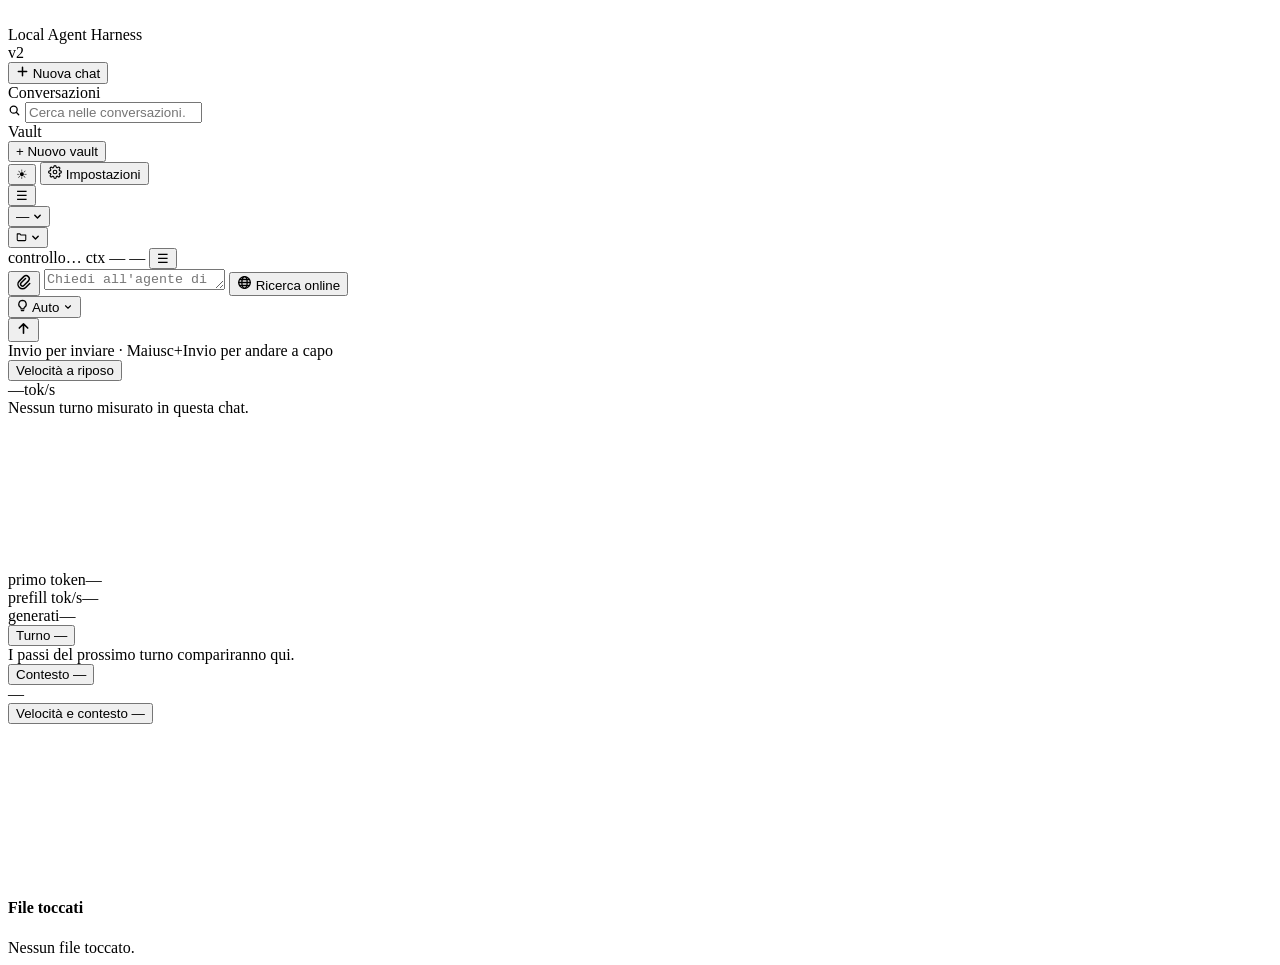
==== commit 7aac5019: "cruscotto: colonna di destra rifatta, e il telefono Quattro schede dal vivo al posto del riquadro "C" ====
--- a/web/index.html
+++ b/web/index.html
@@ -30,6 +30,7 @@
 <link rel="stylesheet" href="/static/style.css">
 <link rel="stylesheet" href="/static/companion.css">
 <link rel="stylesheet" href="/static/impostazioni.css">
+<link rel="stylesheet" href="/static/cruscotto.css">
 <!-- Raster fallbacks and an adaptive vector mark for modern browsers. -->
 <link rel="icon" type="image/png" sizes="64x64" href="/static/favicon-64.png">
 <link rel="icon" type="image/png" sizes="32x32" href="/static/favicon-32.png">
@@ -346,18 +347,89 @@
       <div id="v-mem"></div>
     </div>
 
-    <!-- Il piano sta in cima perché è la risposta alla domanda che l'utente si
-         fa davvero mentre l'agente lavora: "a che punto è?". Prima l'unico
-         segnale era una tendina del pensiero che si apriva e si chiudeva.
-         Nascosto finché non c'è un piano: su una richiesta semplice sarebbe
-         una scatola vuota. -->
+    <!-- ============================ cruscotto ============================
+         La colonna risponde a tre domande, in quest'ordine: quanto va veloce
+         adesso, dove sta andando il tempo del turno, quanto spazio resta.
+         Prima c'erano cinque righe di numeri aggiornati a fine turno, cioe'
+         quando non servivano piu'. Ora arrivano dal vivo (evento `metriche`,
+         quattro al secondo, core/cruscotto.py) e li disegna web/cruscotto.js.
+         Ogni scheda e' una `.card` figlia diretta di #panel: e' cosi' che la
+         home del vault le nasconde tutte insieme (mostraVaultHome). -->
+
+    <!-- Velocita'. Il numero grande e' la velocita' ADESSO (ultimi 1,5 s di
+         generazione, sull'orologio del server quando lo dichiara); sotto, la
+         traccia del turno colorata per fase e i tre numeri che spiegano
+         un'attesa: primo token, prefill, token generati. -->
+    <section class="card cr-card" id="cr-tachimetro" aria-label="Velocità di generazione">
+      <button class="cr-head" type="button" data-cr-chiudi="tachimetro" aria-expanded="true">
+        <span class="cr-label">Velocità</span>
+        <span class="cr-fase" id="cr-fase" data-fase="riposo"><i aria-hidden="true"></i><span id="cr-fase-testo">a riposo</span></span>
+      </button>
+      <div class="cr-corpo">
+        <div class="cr-hero" id="cr-hero">
+          <span class="cr-num" id="cr-tok">—</span><span class="cr-unit" id="cr-unita">tok/s</span>
+        </div>
+        <div class="cr-sub" id="cr-sub">Nessun turno misurato in questa chat.</div>
+        <div class="cr-prefill" id="cr-prefill-barra" hidden><span id="cr-prefill-fill"></span></div>
+        <svg class="cr-traccia" id="cr-traccia" role="img" aria-label="Velocità nel turno" preserveAspectRatio="none"></svg>
+        <div class="cr-mini">
+          <div><span class="cr-mini-k">primo token</span><span class="cr-mini-v" id="cr-ttft">—</span></div>
+          <div><span class="cr-mini-k">prefill tok/s</span><span class="cr-mini-v" id="cr-prefill">—</span></div>
+          <div><span class="cr-mini-k">generati</span><span class="cr-mini-v" id="cr-gen">—</span></div>
+        </div>
+      </div>
+    </section>
+
+    <!-- Il turno passo per passo: ogni riga e' un passo, e la sua striscia
+         dice dove e' andato il tempo -- attesa del primo token (prefill
+         compreso), pensiero, risposta, argomenti delle chiamate, esecuzione
+         dei tool. Le strisce sono in scala fra loro, non sulla finestra: la
+         domanda e' "quale passo e' costato", non "quanto dura un minuto". -->
+    <section class="card cr-card" id="cr-turno" aria-label="Il turno passo per passo">
+      <button class="cr-head" type="button" data-cr-chiudi="turno" aria-expanded="true">
+        <span class="cr-label">Turno</span>
+        <span class="cr-meta" id="cr-turno-meta">—</span>
+      </button>
+      <div class="cr-corpo">
+        <div class="cr-somma" id="cr-somma" role="img" aria-label="Dove è andato il tempo"></div>
+        <div class="cr-legenda" id="cr-legenda"></div>
+        <div class="cr-righe" id="cr-righe"><div class="empty">I passi del prossimo turno compariranno qui.</div></div>
+        <div class="cr-piede" id="cr-turno-piede" hidden></div>
+      </div>
+    </section>
+
+    <!-- Contesto: quanto e' pieno, quanto del prompt il server ha ripreso
+         dalla cache e quanto ha dovuto ricalcolare. Si aggiorna a ogni passo
+         (prima: all'invio e a fine turno). Sotto, il draft MTP quando c'e':
+         la quota di token proposti e accettati dice se lo speculative
+         decoding sta rendendo -- la velocita' da sola non lo dice. -->
+    <section class="card cr-card" id="cr-contesto" aria-label="Contesto">
+      <button class="cr-head" type="button" data-cr-chiudi="contesto" aria-expanded="true">
+        <span class="cr-label">Contesto</span>
+        <span class="cr-meta" id="ctx-used">—</span>
+      </button>
+      <div class="cr-corpo">
+        <div class="cr-meter" id="ctx-meter" role="img" aria-label="Occupazione della finestra">
+          <span class="cr-meter-cache" id="cr-ctx-cache"></span><span class="cr-meter-nuovi" id="ctx-bar"></span>
+        </div>
+        <div class="cr-riga-kv">
+          <span id="ctx-pct">—</span>
+          <span id="cr-ctx-dettaglio"></span>
+        </div>
+        <div class="cr-draft" id="cr-draft" hidden>
+          <div class="cr-riga-kv"><span class="cr-sottolabel">Draft MTP</span><span id="cr-draft-v">—</span></div>
+          <div class="cr-meter cr-meter-draft"><span id="cr-draft-fill"></span></div>
+          <div class="cr-draft-passi" id="cr-draft-passi" role="img" aria-label="Accettazione del draft per passo"></div>
+        </div>
+      </div>
+    </section>
+
+    <!-- Il piano: "a che punto e'". Nascosto finche' non c'e' un piano: su
+         una richiesta semplice sarebbe una scatola vuota. -->
     <div class="card" id="plan-card" style="display:none">
       <h4>Piano <span class="plan-count" id="plan-count">—</span></h4>
-      <!-- A che punto è, prima di leggere una riga. Il conteggio accanto al
-           titolo c'era già, ma è la cosa meno visibile della scheda: la barra
-           risponde da lontano, e con un piano da dieci punti risponde anche
-           quando i punti chiusi sono scorsi fuori dalla vista. Due segmenti,
-           perché "saltato" non è "fatto" e non deve contarci dentro. -->
+      <!-- Due segmenti, perché "saltato" non è "fatto" e non deve contarci
+           dentro. -->
       <div class="plan-bar" id="plan-bar" role="img" aria-label="avanzamento del piano">
         <span class="plan-bar-done" id="plan-bar-done"></span>
         <span class="plan-bar-skipped" id="plan-bar-skipped"></span>
@@ -365,55 +437,31 @@
       <div id="plan"></div>
     </div>
 
-    <!-- Le note stanno sotto il piano perché rispondono all'altra domanda:
-         non "a che punto è" ma "cosa ha capito". Le scrive il modello mentre
-         lavora, e sono ciò che sopravvive quando la cronologia viene
-         compattata — quindi vederle serve anche a sapere cosa NON verrà
-         perso. Nascoste finché il foglio è vuoto. -->
+    <!-- Velocita' contro contesto, passo per passo e turno per turno: quanto
+         rallenta il modello man mano che il prompt cresce. I punti dei turni
+         vecchi sono grigi, quelli dell'ultimo colorati, il passo in corso
+         pulsa. La retta e' la tendenza, e il titolo la dice in parole. -->
+    <section class="card cr-card" id="cr-dispersione" aria-label="Velocità e contesto">
+      <button class="cr-head" type="button" data-cr-chiudi="dispersione" aria-expanded="true">
+        <span class="cr-label">Velocità e contesto</span>
+        <span class="cr-meta" id="cr-tendenza">—</span>
+      </button>
+      <div class="cr-corpo">
+        <svg class="cr-grafico" id="cr-grafico" role="img" aria-label="Token al secondo rispetto ai token del prompt"></svg>
+        <div class="cr-didascalia" id="cr-didascalia"></div>
+      </div>
+    </section>
+
+    <!-- Le note: "cosa ha capito". Sono ciò che sopravvive alla
+         compattazione. Nascoste finché il foglio è vuoto. -->
     <div class="card" id="notes-card" style="display:none">
       <h4>Note <span class="plan-count" id="notes-count">—</span></h4>
       <div id="notes"></div>
     </div>
 
-    <!-- Contesto e ultima esecuzione erano due riquadri con due intestazioni
-         per rispondere alla stessa domanda: quanto sta costando. Uniti, la
-         barra fa da titolo e i numeri del turno appena finito le stanno sotto,
-         separati da una riga invece che da un bordo, un'ombra e 19px di aria. -->
-    <div class="card">
-      <h4>Consumo</h4>
-      <div class="meter" id="ctx-meter"><div id="ctx-bar" style="width:0%"></div></div>
-      <div class="kv"><span>Inviati al modello</span><span id="ctx-used">—</span></div>
-      <div class="kv"><span>Finestra</span><span id="ctx-window">—</span></div>
-      <div class="kv"><span>Occupazione</span><span id="ctx-pct">—</span></div>
-
-      <div id="usage-block" style="display:none">
-        <div class="card-split">Ultima esecuzione</div>
-        <div class="kv"><span>Prompt</span><span id="u-prompt">—</span></div>
-        <div class="kv"><span>Generati</span><span id="u-gen">—</span></div>
-        <div class="kv"><span>Velocità</span><span id="u-speed">—</span></div>
-        <div class="kv"><span>Totale</span><span id="u-total">—</span></div>
-        <!-- Quante volte l'harness ha dovuto correggere il modello. Compare solo
-             quando è successo: su un modello che non ne ha bisogno la riga non
-             c'è, ed è esattamente l'informazione che serve per decidere se le
-             reti di sicurezza si possono togliere. -->
-        <div class="kv" id="u-nudge-row" style="display:none">
-          <span title="Solleciti automatici che l'harness ha dovuto iniettare">Correzioni</span>
-          <span id="u-nudges">—</span>
-        </div>
-        <!-- Quanto rende il draft model. Compare solo se il server ne ha uno e
-             ne dichiara i contatori: senza speculative decoding la riga non
-             c'è, e non c'è nemmeno un numero inventato al suo posto. -->
-        <div class="kv" id="u-draft-row" style="display:none">
-          <span title="Token proposti dal draft model e accettati dal modello grande">Draft</span>
-          <span id="u-draft">—</span>
-        </div>
-      </div>
-    </div>
-
-    <!-- I file toccati erano righe di testo monospaziato: si leggevano e basta.
-         Sono le stesse gocce di fine turno, quindi hanno lo stesso aspetto e lo
-         stesso gesto — il nome apre l'anteprima, l'iconcina apre la cartella. -->
-    <div class="card">
+    <!-- I file toccati: le stesse gocce di fine turno, stesso gesto. Si
+         aggiornano a ogni tool che scrive, non a fine turno. -->
+    <div class="card" id="files-card">
       <h4 id="files-title">File toccati</h4>
       <div id="files"><div class="empty">Nessun file toccato.</div></div>
     </div>
@@ -469,6 +517,7 @@
 <!-- Prima di app.js: definisce lo schema e le funzioni del menu, che usano
      quelle di app.js solo quando vengono chiamate. -->
 <script src="/static/impostazioni.js"></script>
+<script src="/static/cruscotto.js"></script>
 <script src="/static/app.js"></script>
 </body>
 </html>
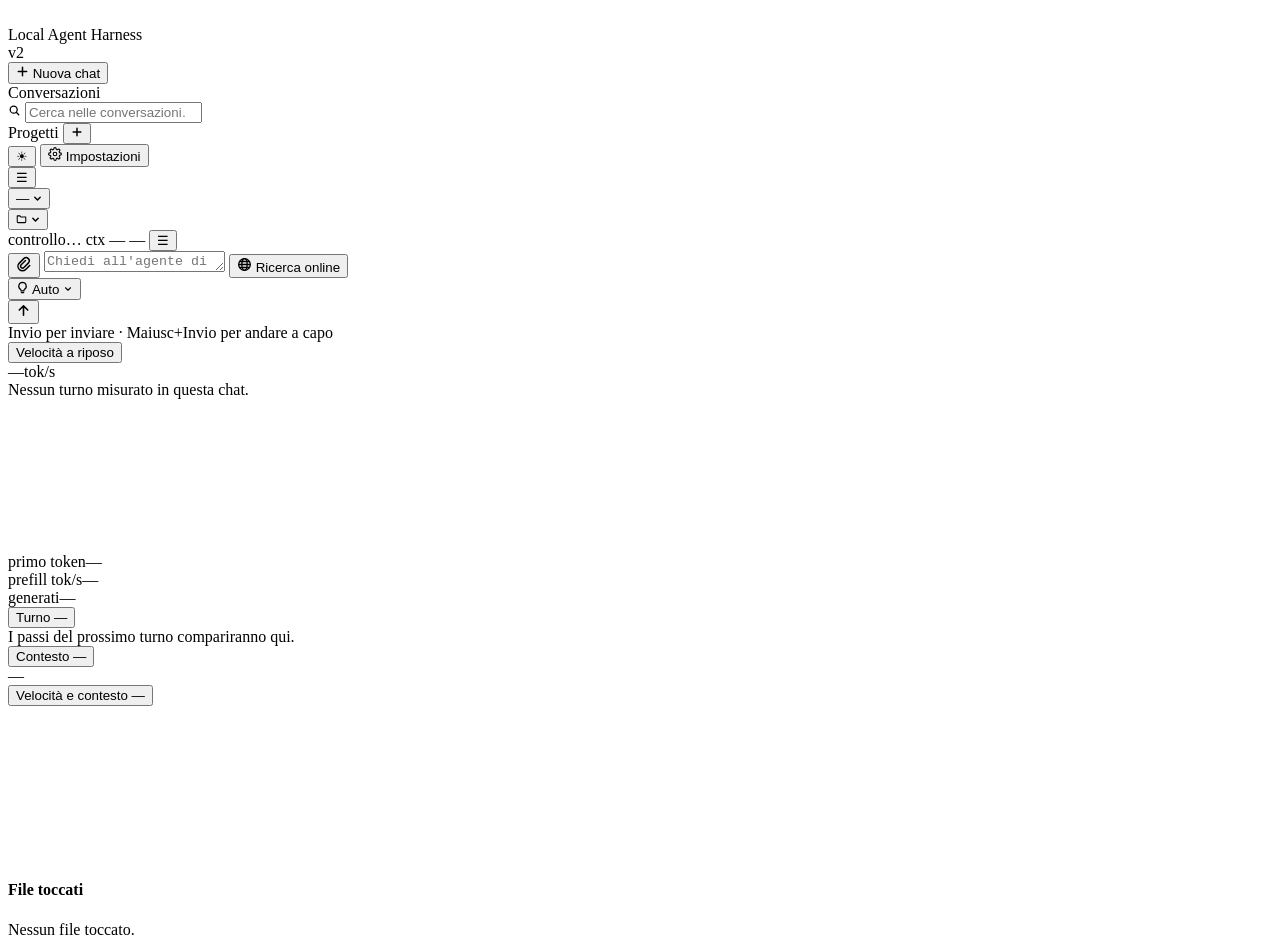
==== commit 8ca26327: "progetti: la schermata del progetto, gestione delle chat, telefono La home del progetto e' un crusco" ====
--- a/web/index.html
+++ b/web/index.html
@@ -31,6 +31,7 @@
 <link rel="stylesheet" href="/static/companion.css">
 <link rel="stylesheet" href="/static/impostazioni.css">
 <link rel="stylesheet" href="/static/cruscotto.css">
+<link rel="stylesheet" href="/static/progetti.css">
 <!-- Raster fallbacks and an adaptive vector mark for modern browsers. -->
 <link rel="icon" type="image/png" sizes="64x64" href="/static/favicon-64.png">
 <link rel="icon" type="image/png" sizes="32x32" href="/static/favicon-32.png">
@@ -62,13 +63,10 @@
       Nuova chat
     </button>
 
-    <!-- L'etichetta dice DOVE si sta guardando: dentro un vault l'elenco è
-         quello del vault, fuori è quello delle chat libere. Un elenco solo, ma
-         non sempre lo stesso: senza l'etichetta l'unico modo di sapere quale
-         dei due si ha davanti sarebbe non ritrovarci una chat. -->
+    <!-- Le conversazioni libere: quelle fuori da ogni progetto. Le chat di un
+         progetto stanno sotto di lui, nella sezione Progetti qui sotto. -->
     <div class="section-label" id="sessions-label">
       <span id="sessions-label-text">Conversazioni</span>
-      <button class="section-back" id="vault-exit" hidden title="Torna alle conversazioni libere">esci</button>
     </div>
     <!-- La ricerca sta in cima all'elenco e non dietro un pulsante: con
          quaranta conversazioni dal titolo che comincia tutto uguale ("Nel
@@ -84,26 +82,31 @@
              autocomplete="off" spellcheck="false">
       <button class="search-clear" id="search-clear" title="Pulisci (Esc)" hidden>×</button>
     </div>
+    <!-- In fondo all'elenco, le libere archiviate: un'etichetta sola, e sotto
+         le righe a richiesta (web/progetti.js, renderArchiviateLibere).
+         Archiviare non e' cancellare, e deve restare un gesto reversibile. -->
     <div id="sessions"></div>
 
     <!-- Il confine fra i due elenchi si trascina: quanto spazio meritino i
-         vault dipende da quanti ne hai e da quante chat tieni aperte sotto,
-         e non è una cosa che si possa decidere una volta per tutte da qui.
+         progetti dipende da quanti ne hai e da quante chat tieni aperte sotto.
          Stessa grammatica delle maniglie verticali, ruotata: invisibile a
          riposo, doppio clic per tornare a metà e metà. -->
-    <div class="row-grip" id="vaults-grip"
-         title="Trascina per dare più o meno spazio ai vault (doppio clic: metà e metà)"></div>
-
-    <!-- Un vault è un posto di lavoro: nome, descrizione, cartella e le chat
-         che ci sono state fatte dentro. Cliccarne uno apre la sua schermata
-         iniziale, non solo il workspace. La modalità manutentore-wiki è
-         diventata una proprietà del vault, non la sua definizione. -->
-    <div class="vaults-sec" id="vaults-sec">
-      <div class="section-label vaults-label">Vault</div>
-      <div class="vault-add">
-        <button class="vault-new" id="vault-new" title="Scegli la cartella con Esplora risorse">+ Nuovo vault</button>
-      </div>
-      <div id="vaults"></div>
+    <div class="row-grip" id="progetti-grip"
+         title="Trascina per dare più o meno spazio ai progetti (doppio clic: metà e metà)"></div>
+
+    <!-- Un progetto è un posto di lavoro: nome, cartella, le chat fatte lì
+         dentro e una memoria che vale per tutte. Cliccarne uno apre la sua
+         schermata; la freccia mostra le chat senza spostarsi. -->
+    <div class="progetti-sec" id="progetti-sec">
+      <div class="section-label progetti-label">
+        <span>Progetti</span>
+        <button class="pr-label-azione" id="progetto-nuovo" type="button"
+                title="Nuovo progetto" aria-label="Nuovo progetto">
+          <svg width="12" height="12" viewBox="0 0 14 14" fill="none" stroke="currentColor"
+               stroke-width="1.7" stroke-linecap="round"><path d="M7 2.5v9M2.5 7h9"/></svg>
+        </button>
+      </div>
+      <div id="progetti" role="tree" aria-label="Progetti"></div>
     </div>
 
     <div class="sidebar-foot">
@@ -132,6 +135,12 @@
   <main id="main">
     <header id="topbar">
       <button class="icon-btn" id="toggle-sidebar" title="Nascondi la barra laterale">☰</button>
+      <!-- Il progetto della chat aperta: dice dove si è e riporta alla sua
+           schermata. Nascosto per le conversazioni libere. -->
+      <button class="pr-chip" id="progetto-chip" type="button" hidden>
+        <span class="pr-chip-segno" aria-hidden="true"></span>
+        <span class="pr-chip-nome" id="progetto-chip-nome"></span>
+      </button>
       <!-- Chi lavora e su cosa: due righe, due gocce. Ognuna sta dentro la sua
            ancora, che è larga esattamente quanto la goccia — è ciò che permette
            alla tendina di allinearsi al bordo di quello che si sta guardando
@@ -195,32 +204,9 @@
          il risultato senza che nessuno dei due si accorci. Il divisorio si
          trascina. -->
     <div id="main-split">
-      <!-- Schermata iniziale di un vault: prende il posto della chat, non le si
-           affianca. È la stessa colonna, con un contenuto diverso — un posto in
-           cui si arriva, si scrive la prima riga di una chat nuova o si ritrova
-           una vecchia. Nascosta finché non si apre un vault. -->
-      <div id="vault-col" hidden>
-        <div class="vault-home">
-          <header class="vault-head">
-            <h1 id="vh-nome">—</h1>
-            <p class="vault-descr" id="vh-descr"></p>
-          </header>
-
-          <!-- Il campo della chat nuova sta in alto e non in fondo all'elenco:
-               nove volte su dieci si apre un vault per scriverci, non per
-               rileggere. -->
-          <div class="vault-composer">
-            <textarea id="vh-input" rows="3" placeholder="Nuova conversazione in questo vault…"
-                      spellcheck="false"></textarea>
-            <button class="btn primary" id="vh-send">Avvia</button>
-          </div>
-
-          <div class="vault-chats">
-            <div class="section-label">Conversazioni <span class="section-hint" id="vh-count"></span></div>
-            <div id="vh-sessions"></div>
-          </div>
-        </div>
-      </div>
+      <!-- La schermata di un progetto: prende il posto della chat, non le si
+           affianca. La disegna web/progetti.js; qui c'è solo il contenitore. -->
+      <div id="progetto-col" hidden></div>
 
       <div id="chat-col">
         <div id="scroller"><div id="thread"></div></div>
@@ -311,41 +297,19 @@
 
   <!-- ---------------------------- pannello destro ------------------------ -->
   <aside id="panel">
-    <!-- L'identità del vault. Sta in cima e compare solo dentro un vault,
-         perché è la scheda del posto in cui si sta: nome, a cosa serve, come
-         ci si lavora, dov'è. I due testi sono separati di proposito — la
-         descrizione è per te e non arriva mai al modello, le istruzioni sì:
-         una riga scritta di fretta per ritrovare la cartella non deve
-         diventare un ordine che l'agente segue per i mesi successivi. Si
-         salvano uscendo dal campo, dentro .vault.json — cioè nella cartella,
-         così il vault resta sé stesso anche se lo sposti. -->
-    <div class="card" id="vault-card" style="display:none">
-      <h4>Vault</h4>
-      <label class="field-lite" for="v-nome">Nome</label>
-      <input id="v-nome" type="text" maxlength="120" spellcheck="false">
-      <label class="field-lite" for="v-descr">Descrizione <span class="hint-inline">solo per te</span></label>
-      <textarea id="v-descr" rows="2" maxlength="400" placeholder="Cos'è questo posto"></textarea>
-      <label class="field-lite" for="v-istr">Istruzioni <span class="hint-inline">vanno al modello</span></label>
-      <textarea id="v-istr" rows="4" maxlength="2000" placeholder="Come si lavora qui dentro"></textarea>
-      <div class="switch compact">
-        <input type="checkbox" id="v-wiki">
-        <div><label for="v-wiki" style="margin:0">Modalità wiki</label>
-          <div class="help">L'agente diventa il manutentore di una wiki LLM: <code>raw/</code> immutabile, <code>wiki/</code> sua, schema in <code>CLAUDE.md</code>. Accendendola la struttura viene creata.</div></div>
-      </div>
-      <div class="kv"><span>Cartella</span><span class="vault-path" id="v-path" title="">—</span></div>
-      <div class="kv" id="v-wiki-counts" style="display:none"><span>Wiki</span><span id="v-counts">—</span></div>
-    </div>
-
-    <!-- La memoria del vault: quello che l'agente ha capito di QUESTO posto.
-         Tre fogli, e la differenza è quanto vivono: le note della chat muoiono
-         con lei, questa vale per tutte le conversazioni della cartella, le
-         memorie a lungo termine valgono ovunque. La scrive il modello con
-         manage_notes ambito='vault'; qui si legge e si toglie quello che non
-         è più vero — una nota sbagliata è peggio di nessuna nota. -->
-    <div class="card" id="vault-mem-card" style="display:none">
-      <h4>Memoria del vault <span class="plan-count" id="v-mem-count">—</span></h4>
-      <div id="v-mem"></div>
-    </div>
+    <!-- La memoria del progetto, dentro una chat del progetto: quello che le
+         chat si passano. Si legge qui mentre l'agente lavora; si scrive e si
+         corregge dalla schermata del progetto. Nascosta fuori dai progetti. -->
+    <section class="card cr-card" id="pr-mem-card" aria-label="Memoria del progetto" hidden>
+      <button class="cr-head" type="button" data-cr-chiudi="memoria-progetto" aria-expanded="true">
+        <span class="cr-label">Memoria del progetto</span>
+        <span class="cr-meta" id="pr-mem-conto">—</span>
+      </button>
+      <div class="cr-corpo">
+        <div id="pr-mem-voci"></div>
+        <button class="pr-link" id="pr-mem-apri" type="button">Apri il progetto</button>
+      </div>
+    </section>
 
     <!-- ============================ cruscotto ============================
          La colonna risponde a tre domande, in quest'ordine: quanto va veloce
@@ -354,7 +318,7 @@
          quando non servivano piu'. Ora arrivano dal vivo (evento `metriche`,
          quattro al secondo, core/cruscotto.py) e li disegna web/cruscotto.js.
          Ogni scheda e' una `.card` figlia diretta di #panel: e' cosi' che la
-         home del vault le nasconde tutte insieme (mostraVaultHome). -->
+         schermata del progetto le nasconde tutte insieme (mostraProgettoHome). -->
 
     <!-- Velocita'. Il numero grande e' la velocita' ADESSO (ultimi 1,5 s di
          generazione, sull'orologio del server quando lo dichiara); sotto, la
@@ -512,12 +476,22 @@
   </div>
 </div>
 
+<!-- Le finestre dei progetti (nuovo progetto, impostazioni del progetto,
+     lettura di una voce della libreria): una sola, riempita da progetti.js. -->
+<div id="pr-velo" class="pr-velo" hidden>
+  <div class="pr-finestra" id="pr-finestra" role="dialog" aria-modal="true" aria-labelledby="pr-finestra-titolo"></div>
+</div>
+<!-- Il menu contestuale di una conversazione o di un progetto. -->
+<div id="pr-menu" class="pr-menu" role="menu" hidden></div>
 <div id="toast"></div>
 <script src="/static/companion.js"></script>
 <!-- Prima di app.js: definisce lo schema e le funzioni del menu, che usano
      quelle di app.js solo quando vengono chiamate. -->
 <script src="/static/impostazioni.js"></script>
 <script src="/static/cruscotto.js"></script>
+<!-- Prima di app.js, come impostazioni.js: le funzioni dei progetti usano
+     quelle di app.js solo quando vengono chiamate. -->
+<script src="/static/progetti.js"></script>
 <script src="/static/app.js"></script>
 </body>
 </html>
